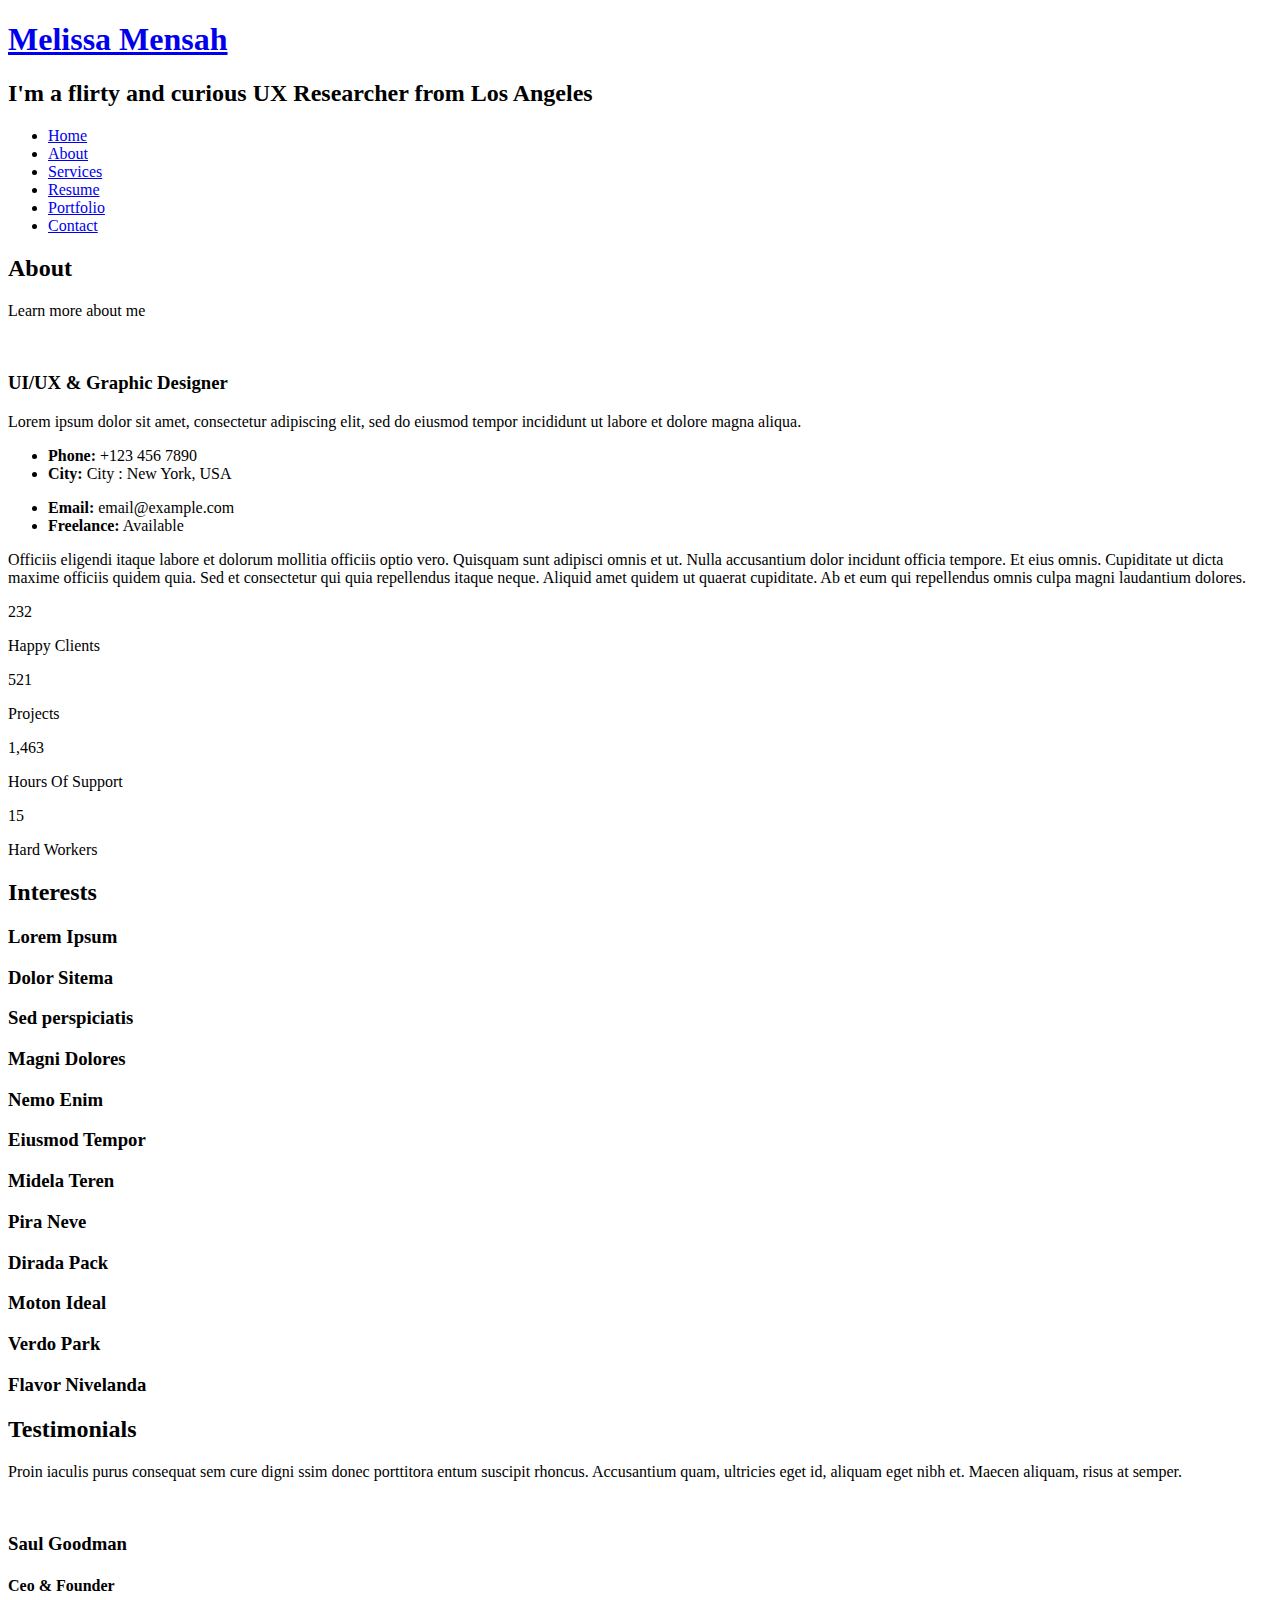
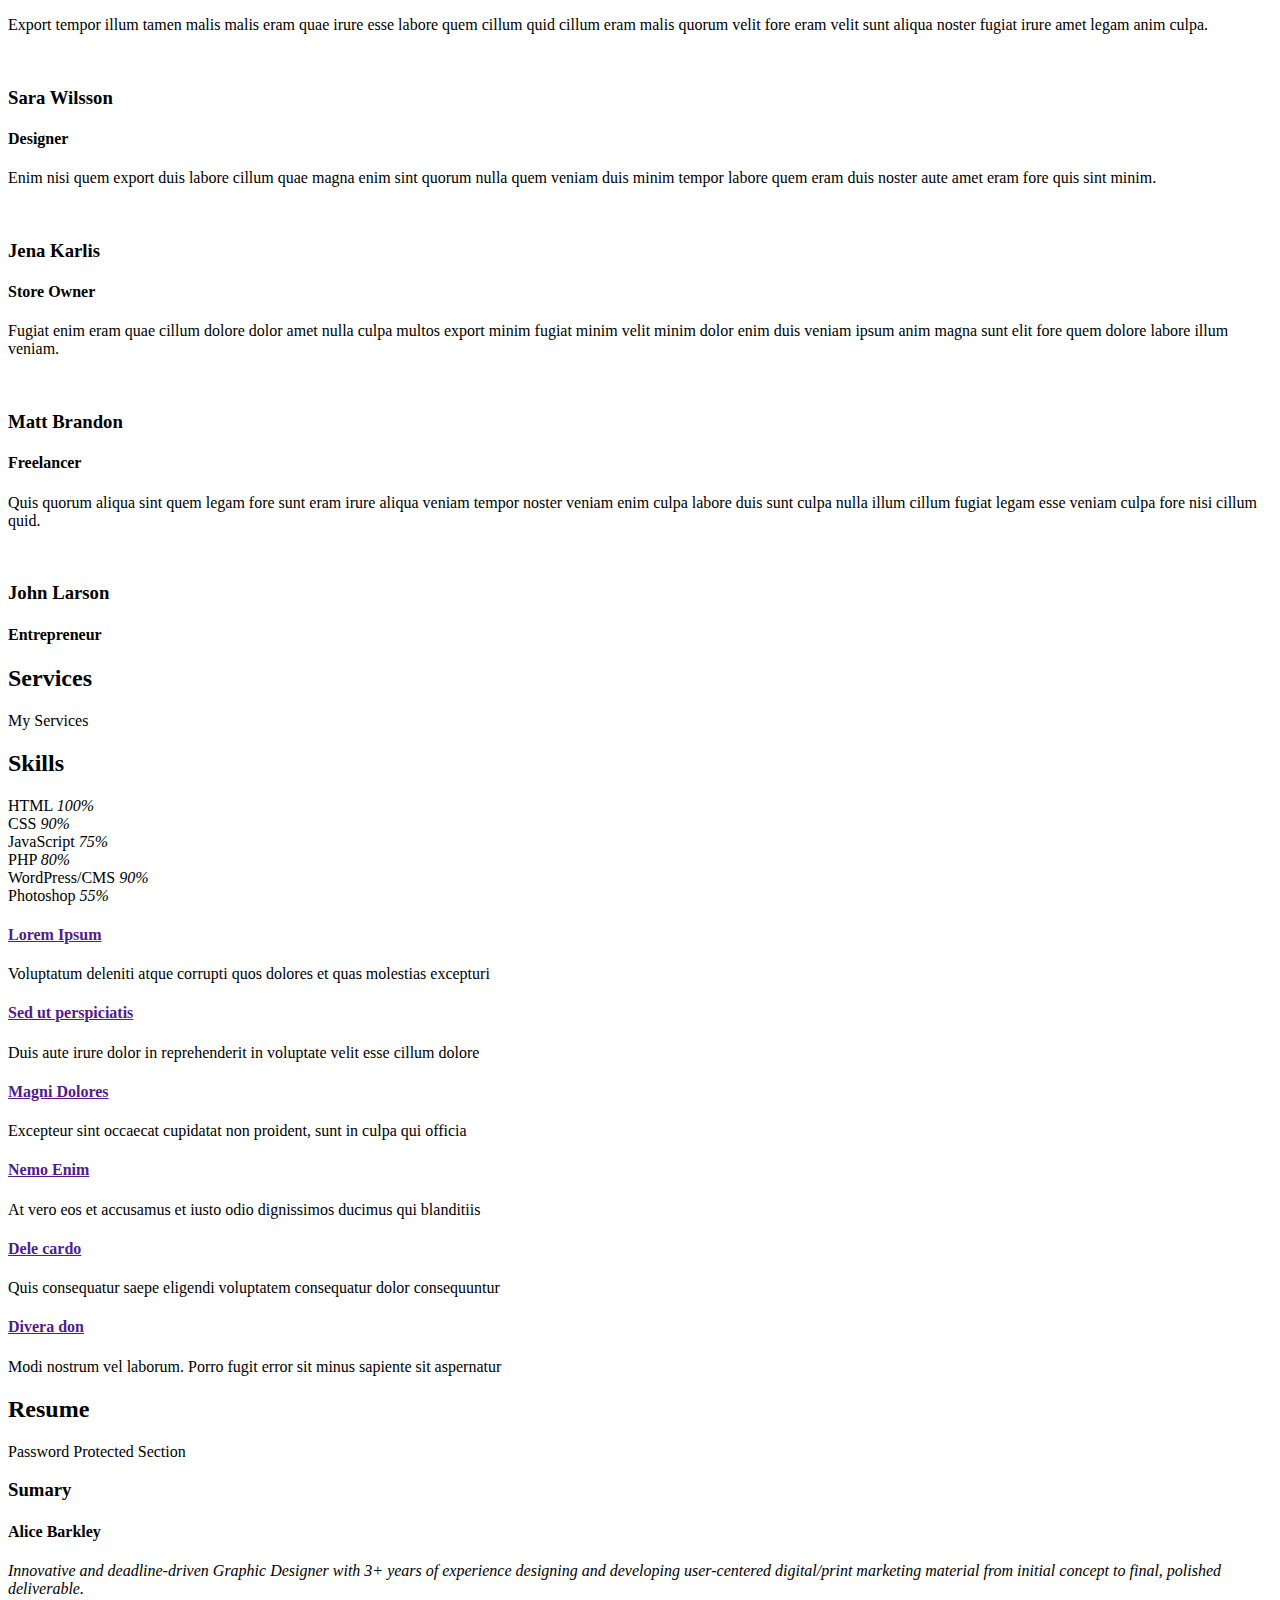
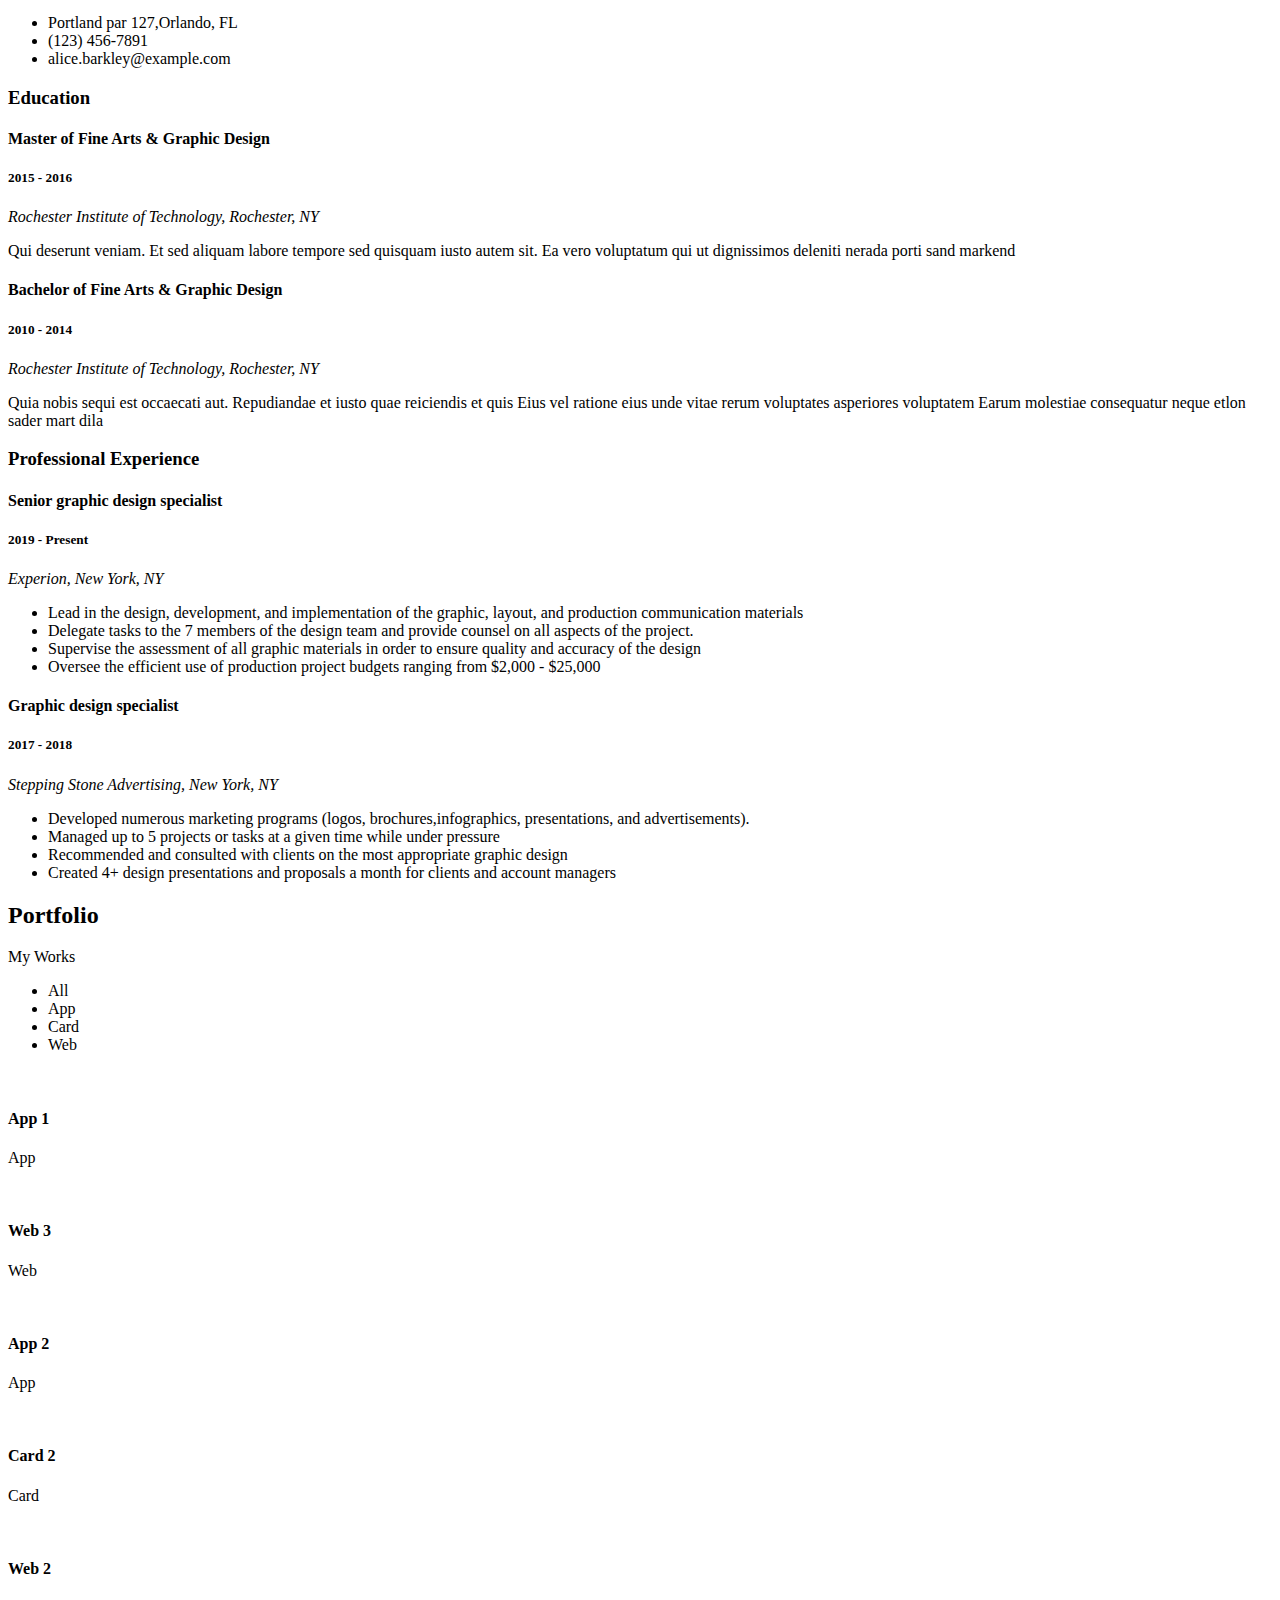
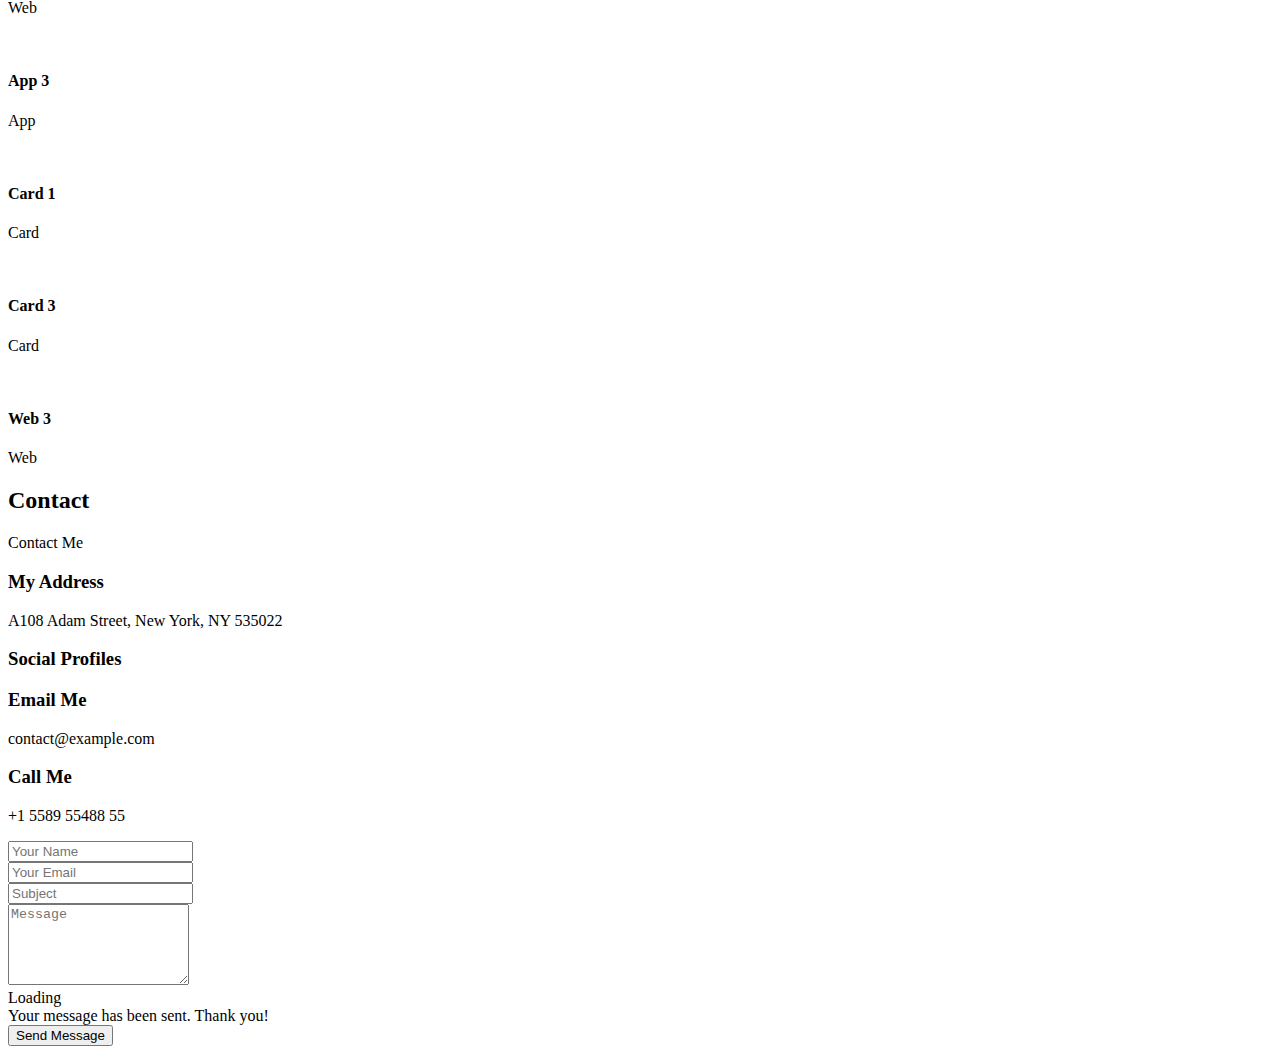
==== index.html @ 81c4bdd5 "reveling my true self" ====
<!DOCTYPE html>
<html lang="en">

<head>
  <meta charset="utf-8">
  <meta content="width=device-width, initial-scale=1.0" name="viewport">

  <title>Melissa</title>
  <meta content="" name="descriptison">
  <meta content="" name="keywords">

  <!-- Favicons -->
  <link href="assets/img/favicon.png" rel="icon">
  <link href="assets/img/apple-touch-icon.png" rel="apple-touch-icon">

  <!-- Google Fonts -->
  <link href="https://fonts.googleapis.com/css?family=Open+Sans:300,300i,400,400i,600,600i,700,700i|Raleway:300,300i,400,400i,500,500i,600,600i,700,700i|Poppins:300,300i,400,400i,500,500i,600,600i,700,700i" rel="stylesheet">

  <!-- Vendor CSS Files -->
  <link href="assets/vendor/bootstrap/css/bootstrap.min.css" rel="stylesheet">
  <link href="assets/vendor/icofont/icofont.min.css" rel="stylesheet">
  <link href="assets/vendor/remixicon/remixicon.css" rel="stylesheet">
  <link href="assets/vendor/owl.carousel/assets/owl.carousel.min.css" rel="stylesheet">
  <link href="assets/vendor/boxicons/css/boxicons.min.css" rel="stylesheet">
  <link href="assets/vendor/venobox/venobox.css" rel="stylesheet">

  <!-- Template Main CSS File -->
  <link href="assets/css/style.css" rel="stylesheet">

</head>

<body>

  <!-- ======= Header ======= -->
  <header id="header" class="header-tops">
    <div class="container">

      <h1><a href="index.html">Melissa Mensah</a></h1>
      <!-- Uncomment below if you prefer to use an image logo -->
      <!-- <a href="index.html" class="mr-auto"><img src="assets/img/logo.png" alt="" class="img-fluid"></a> -->
      <h2>I'm a flirty and curious <span>UX Researcher</span> from Los Angeles</h2>

      <nav class="nav-menu d-none d-lg-block">
        <ul>
          <li class="active"><a href="#header">Home</a></li>
          <li><a href="#about">About</a></li>
          <li><a href="#services">Services</a></li>
          <li><a href="#resume">Resume</a></li>
          <li><a href="#portfolio">Portfolio</a></li>
          <li><a href="#contact">Contact</a></li>
        </ul>
      </nav><!-- .nav-menu -->

      <div class="social-links">
        <a href="#" class="twitter"><i class="icofont-twitter"></i></a>
        <a href="#" class="facebook"><i class="icofont-facebook"></i></a>
        <a href="#" class="instagram"><i class="icofont-instagram"></i></a>
        <a href="#" class="google-plus"><i class="icofont-skype"></i></a>
        <a href="#" class="linkedin"><i class="icofont-linkedin"></i></a>
      </div>

    </div>
  </header><!-- End Header -->

  <!-- ======= About Section ======= -->
  <section id="about" class="about">

    <!-- ======= About Me ======= -->
    <div class="about-me container">

      <div class="section-title">
        <h2>About</h2>
        <p>Learn more about me</p>
      </div>

      <div class="row">
        <div class="col-lg-4" data-aos="fade-right">
          <img src="assets/img/me.jpg" class="img-fluid" alt="">
        </div>
        <div class="col-lg-8 pt-4 pt-lg-0 content" data-aos="fade-left">
          <h3>UI/UX &amp; Graphic Designer</h3>
          <p class="font-italic">
            Lorem ipsum dolor sit amet, consectetur adipiscing elit, sed do eiusmod tempor incididunt ut labore et dolore
            magna aliqua.
          </p>
          <div class="row">
            <div class="col-lg-6">
              <ul>
                <li><i class="icofont-rounded-right"></i> <strong>Phone:</strong> +123 456 7890</li>
                <li><i class="icofont-rounded-right"></i> <strong>City:</strong> City : New York, USA</li>
              </ul>
            </div>
            <div class="col-lg-6">
              <ul>
                <li><i class="icofont-rounded-right"></i> <strong>Email:</strong> email@example.com</li>
                <li><i class="icofont-rounded-right"></i> <strong>Freelance:</strong> Available</li>
              </ul>
            </div>
          </div>
          <p>
            Officiis eligendi itaque labore et dolorum mollitia officiis optio vero. Quisquam sunt adipisci omnis et ut. Nulla accusantium dolor incidunt officia tempore. Et eius omnis.
            Cupiditate ut dicta maxime officiis quidem quia. Sed et consectetur qui quia repellendus itaque neque. Aliquid amet quidem ut quaerat cupiditate. Ab et eum qui repellendus omnis culpa magni laudantium dolores.
          </p>
        </div>
      </div>

    </div><!-- End About Me -->

    <!-- ======= Counts ======= -->
    <div class="counts container">

      <div class="row">

        <div class="col-lg-3 col-md-6">
          <div class="count-box">
            <i class="icofont-simple-smile"></i>
            <span data-toggle="counter-up">232</span>
            <p>Happy Clients</p>
          </div>
        </div>

        <div class="col-lg-3 col-md-6 mt-5 mt-md-0">
          <div class="count-box">
            <i class="icofont-document-folder"></i>
            <span data-toggle="counter-up">521</span>
            <p>Projects</p>
          </div>
        </div>

        <div class="col-lg-3 col-md-6 mt-5 mt-lg-0">
          <div class="count-box">
            <i class="icofont-live-support"></i>
            <span data-toggle="counter-up">1,463</span>
            <p>Hours Of Support</p>
          </div>
        </div>

        <div class="col-lg-3 col-md-6 mt-5 mt-lg-0">
          <div class="count-box">
            <i class="icofont-users-alt-5"></i>
            <span data-toggle="counter-up">15</span>
            <p>Hard Workers</p>
          </div>
        </div>

      </div>

    </div><!-- End Counts -->

    <!-- ======= Interests ======= -->
    <div class="interests container">

      <div class="section-title">
        <h2>Interests</h2>
      </div>

      <div class="row">
        <div class="col-lg-3 col-md-4">
          <div class="icon-box">
            <i class="ri-store-line" style="color: #ffbb2c;"></i>
            <h3>Lorem Ipsum</h3>
          </div>
        </div>
        <div class="col-lg-3 col-md-4 mt-4 mt-md-0">
          <div class="icon-box">
            <i class="ri-bar-chart-box-line" style="color: #5578ff;"></i>
            <h3>Dolor Sitema</h3>
          </div>
        </div>
        <div class="col-lg-3 col-md-4 mt-4 mt-md-0">
          <div class="icon-box">
            <i class="ri-calendar-todo-line" style="color: #e80368;"></i>
            <h3>Sed perspiciatis</h3>
          </div>
        </div>
        <div class="col-lg-3 col-md-4 mt-4 mt-lg-0">
          <div class="icon-box">
            <i class="ri-paint-brush-line" style="color: #e361ff;"></i>
            <h3>Magni Dolores</h3>
          </div>
        </div>
        <div class="col-lg-3 col-md-4 mt-4">
          <div class="icon-box">
            <i class="ri-database-2-line" style="color: #47aeff;"></i>
            <h3>Nemo Enim</h3>
          </div>
        </div>
        <div class="col-lg-3 col-md-4 mt-4">
          <div class="icon-box">
            <i class="ri-gradienter-line" style="color: #ffa76e;"></i>
            <h3>Eiusmod Tempor</h3>
          </div>
        </div>
        <div class="col-lg-3 col-md-4 mt-4">
          <div class="icon-box">
            <i class="ri-file-list-3-line" style="color: #11dbcf;"></i>
            <h3>Midela Teren</h3>
          </div>
        </div>
        <div class="col-lg-3 col-md-4 mt-4">
          <div class="icon-box">
            <i class="ri-price-tag-2-line" style="color: #4233ff;"></i>
            <h3>Pira Neve</h3>
          </div>
        </div>
        <div class="col-lg-3 col-md-4 mt-4">
          <div class="icon-box">
            <i class="ri-anchor-line" style="color: #b2904f;"></i>
            <h3>Dirada Pack</h3>
          </div>
        </div>
        <div class="col-lg-3 col-md-4 mt-4">
          <div class="icon-box">
            <i class="ri-disc-line" style="color: #b20969;"></i>
            <h3>Moton Ideal</h3>
          </div>
        </div>
        <div class="col-lg-3 col-md-4 mt-4">
          <div class="icon-box">
            <i class="ri-base-station-line" style="color: #ff5828;"></i>
            <h3>Verdo Park</h3>
          </div>
        </div>
        <div class="col-lg-3 col-md-4 mt-4">
          <div class="icon-box">
            <i class="ri-fingerprint-line" style="color: #29cc61;"></i>
            <h3>Flavor Nivelanda</h3>
          </div>
        </div>
      </div>

    </div><!-- End Interests -->

    <!-- ======= Testimonials ======= -->
    <div class="testimonials container">

      <div class="section-title">
        <h2>Testimonials</h2>
      </div>

      <div class="owl-carousel testimonials-carousel">

        <div class="testimonial-item">
          <p>
            <i class="bx bxs-quote-alt-left quote-icon-left"></i>
            Proin iaculis purus consequat sem cure digni ssim donec porttitora entum suscipit rhoncus. Accusantium quam, ultricies eget id, aliquam eget nibh et. Maecen aliquam, risus at semper.
            <i class="bx bxs-quote-alt-right quote-icon-right"></i>
          </p>
          <img src="assets/img/testimonials/testimonials-1.jpg" class="testimonial-img" alt="">
          <h3>Saul Goodman</h3>
          <h4>Ceo &amp; Founder</h4>
        </div>

        <div class="testimonial-item">
          <p>
            <i class="bx bxs-quote-alt-left quote-icon-left"></i>
            Export tempor illum tamen malis malis eram quae irure esse labore quem cillum quid cillum eram malis quorum velit fore eram velit sunt aliqua noster fugiat irure amet legam anim culpa.
            <i class="bx bxs-quote-alt-right quote-icon-right"></i>
          </p>
          <img src="assets/img/testimonials/testimonials-2.jpg" class="testimonial-img" alt="">
          <h3>Sara Wilsson</h3>
          <h4>Designer</h4>
        </div>

        <div class="testimonial-item">
          <p>
            <i class="bx bxs-quote-alt-left quote-icon-left"></i>
            Enim nisi quem export duis labore cillum quae magna enim sint quorum nulla quem veniam duis minim tempor labore quem eram duis noster aute amet eram fore quis sint minim.
            <i class="bx bxs-quote-alt-right quote-icon-right"></i>
          </p>
          <img src="assets/img/testimonials/testimonials-3.jpg" class="testimonial-img" alt="">
          <h3>Jena Karlis</h3>
          <h4>Store Owner</h4>
        </div>

        <div class="testimonial-item">
          <p>
            <i class="bx bxs-quote-alt-left quote-icon-left"></i>
            Fugiat enim eram quae cillum dolore dolor amet nulla culpa multos export minim fugiat minim velit minim dolor enim duis veniam ipsum anim magna sunt elit fore quem dolore labore illum veniam.
            <i class="bx bxs-quote-alt-right quote-icon-right"></i>
          </p>
          <img src="assets/img/testimonials/testimonials-4.jpg" class="testimonial-img" alt="">
          <h3>Matt Brandon</h3>
          <h4>Freelancer</h4>
        </div>

        <div class="testimonial-item">
          <p>
            <i class="bx bxs-quote-alt-left quote-icon-left"></i>
            Quis quorum aliqua sint quem legam fore sunt eram irure aliqua veniam tempor noster veniam enim culpa labore duis sunt culpa nulla illum cillum fugiat legam esse veniam culpa fore nisi cillum quid.
            <i class="bx bxs-quote-alt-right quote-icon-right"></i>
          </p>
          <img src="assets/img/testimonials/testimonials-5.jpg" class="testimonial-img" alt="">
          <h3>John Larson</h3>
          <h4>Entrepreneur</h4>
        </div>

      </div>

    </div><!-- End Testimonials  -->

  </section><!-- End About Section -->
  
  <!-- ======= Services Section ======= -->
  <section id="services" class="services">
    <div class="container">

      <div class="section-title">
        <h2>Services</h2>
        <p>My Services</p>
      </div>

      <!-- ======= Skills  ======= -->
    <div class="skills container">

      <div class="section-title">
        <h2>Skills</h2>
      </div>

      <div class="row skills-content">

        <div class="col-lg-6">

          <div class="progress">
            <span class="skill">HTML <i class="val">100%</i></span>
            <div class="progress-bar-wrap">
              <div class="progress-bar" role="progressbar" aria-valuenow="100" aria-valuemin="0" aria-valuemax="100"></div>
            </div>
          </div>

          <div class="progress">
            <span class="skill">CSS <i class="val">90%</i></span>
            <div class="progress-bar-wrap">
              <div class="progress-bar" role="progressbar" aria-valuenow="90" aria-valuemin="0" aria-valuemax="100"></div>
            </div>
          </div>

          <div class="progress">
            <span class="skill">JavaScript <i class="val">75%</i></span>
            <div class="progress-bar-wrap">
              <div class="progress-bar" role="progressbar" aria-valuenow="75" aria-valuemin="0" aria-valuemax="100"></div>
            </div>
          </div>

        </div>

        <div class="col-lg-6">

          <div class="progress">
            <span class="skill">PHP <i class="val">80%</i></span>
            <div class="progress-bar-wrap">
              <div class="progress-bar" role="progressbar" aria-valuenow="80" aria-valuemin="0" aria-valuemax="100"></div>
            </div>
          </div>

          <div class="progress">
            <span class="skill">WordPress/CMS <i class="val">90%</i></span>
            <div class="progress-bar-wrap">
              <div class="progress-bar" role="progressbar" aria-valuenow="90" aria-valuemin="0" aria-valuemax="100"></div>
            </div>
          </div>

          <div class="progress">
            <span class="skill">Photoshop <i class="val">55%</i></span>
            <div class="progress-bar-wrap">
              <div class="progress-bar" role="progressbar" aria-valuenow="55" aria-valuemin="0" aria-valuemax="100"></div>
            </div>
          </div>

        </div>

      </div>

    </div><!-- End Skills -->

      <div class="row">
        <div class="col-lg-4 col-md-6 d-flex align-items-stretch">
          <div class="icon-box">
            <div class="icon"><i class="bx bxl-dribbble"></i></div>
            <h4><a href="">Lorem Ipsum</a></h4>
            <p>Voluptatum deleniti atque corrupti quos dolores et quas molestias excepturi</p>
          </div>
        </div>

        <div class="col-lg-4 col-md-6 d-flex align-items-stretch mt-4 mt-md-0">
          <div class="icon-box">
            <div class="icon"><i class="bx bx-file"></i></div>
            <h4><a href="">Sed ut perspiciatis</a></h4>
            <p>Duis aute irure dolor in reprehenderit in voluptate velit esse cillum dolore</p>
          </div>
        </div>

        <div class="col-lg-4 col-md-6 d-flex align-items-stretch mt-4 mt-lg-0">
          <div class="icon-box">
            <div class="icon"><i class="bx bx-tachometer"></i></div>
            <h4><a href="">Magni Dolores</a></h4>
            <p>Excepteur sint occaecat cupidatat non proident, sunt in culpa qui officia</p>
          </div>
        </div>

        <div class="col-lg-4 col-md-6 d-flex align-items-stretch mt-4">
          <div class="icon-box">
            <div class="icon"><i class="bx bx-world"></i></div>
            <h4><a href="">Nemo Enim</a></h4>
            <p>At vero eos et accusamus et iusto odio dignissimos ducimus qui blanditiis</p>
          </div>
        </div>

        <div class="col-lg-4 col-md-6 d-flex align-items-stretch mt-4">
          <div class="icon-box">
            <div class="icon"><i class="bx bx-slideshow"></i></div>
            <h4><a href="">Dele cardo</a></h4>
            <p>Quis consequatur saepe eligendi voluptatem consequatur dolor consequuntur</p>
          </div>
        </div>

        <div class="col-lg-4 col-md-6 d-flex align-items-stretch mt-4">
          <div class="icon-box">
            <div class="icon"><i class="bx bx-arch"></i></div>
            <h4><a href="">Divera don</a></h4>
            <p>Modi nostrum vel laborum. Porro fugit error sit minus sapiente sit aspernatur</p>
          </div>
        </div>

      </div>

    </div>
  </section><!-- End Services Section -->

  <!-- ======= Resume Section ======= -->
  <section id="resume" class="resume">
    <div class="container">

      <div class="section-title">
        <h2>Resume</h2>
        <p>Password Protected Section</p>
      </div>

      <div class="row">
        <div class="col-lg-6">
          <h3 class="resume-title">Sumary</h3>
          <div class="resume-item pb-0">
            <h4>Alice Barkley</h4>
            <p><em>Innovative and deadline-driven Graphic Designer with 3+ years of experience designing and developing user-centered digital/print marketing material from initial concept to final, polished deliverable.</em></p>
            <p>
            <ul>
              <li>Portland par 127,Orlando, FL</li>
              <li>(123) 456-7891</li>
              <li>alice.barkley@example.com</li>
            </ul>
            </p>
          </div>

          <h3 class="resume-title">Education</h3>
          <div class="resume-item">
            <h4>Master of Fine Arts &amp; Graphic Design</h4>
            <h5>2015 - 2016</h5>
            <p><em>Rochester Institute of Technology, Rochester, NY</em></p>
            <p>Qui deserunt veniam. Et sed aliquam labore tempore sed quisquam iusto autem sit. Ea vero voluptatum qui ut dignissimos deleniti nerada porti sand markend</p>
          </div>
          <div class="resume-item">
            <h4>Bachelor of Fine Arts &amp; Graphic Design</h4>
            <h5>2010 - 2014</h5>
            <p><em>Rochester Institute of Technology, Rochester, NY</em></p>
            <p>Quia nobis sequi est occaecati aut. Repudiandae et iusto quae reiciendis et quis Eius vel ratione eius unde vitae rerum voluptates asperiores voluptatem Earum molestiae consequatur neque etlon sader mart dila</p>
          </div>
        </div>
        <div class="col-lg-6">
          <h3 class="resume-title">Professional Experience</h3>
          <div class="resume-item">
            <h4>Senior graphic design specialist</h4>
            <h5>2019 - Present</h5>
            <p><em>Experion, New York, NY </em></p>
            <p>
            <ul>
              <li>Lead in the design, development, and implementation of the graphic, layout, and production communication materials</li>
              <li>Delegate tasks to the 7 members of the design team and provide counsel on all aspects of the project. </li>
              <li>Supervise the assessment of all graphic materials in order to ensure quality and accuracy of the design</li>
              <li>Oversee the efficient use of production project budgets ranging from $2,000 - $25,000</li>
            </ul>
            </p>
          </div>
          <div class="resume-item">
            <h4>Graphic design specialist</h4>
            <h5>2017 - 2018</h5>
            <p><em>Stepping Stone Advertising, New York, NY</em></p>
            <p>
            <ul>
              <li>Developed numerous marketing programs (logos, brochures,infographics, presentations, and advertisements).</li>
              <li>Managed up to 5 projects or tasks at a given time while under pressure</li>
              <li>Recommended and consulted with clients on the most appropriate graphic design</li>
              <li>Created 4+ design presentations and proposals a month for clients and account managers</li>
            </ul>
            </p>
          </div>
        </div>
      </div>

    </div>
  </section><!-- End Resume Section -->

  <!-- ======= Portfolio Section ======= -->
  <section id="portfolio" class="portfolio">
    <div class="container">

      <div class="section-title">
        <h2>Portfolio</h2>
        <p>My Works</p>
      </div>

      <div class="row">
        <div class="col-lg-12 d-flex justify-content-center">
          <ul id="portfolio-flters">
            <li data-filter="*" class="filter-active">All</li>
            <li data-filter=".filter-app">App</li>
            <li data-filter=".filter-card">Card</li>
            <li data-filter=".filter-web">Web</li>
          </ul>
        </div>
      </div>

      <div class="row portfolio-container">

        <div class="col-lg-4 col-md-6 portfolio-item filter-app">
          <div class="portfolio-wrap">
            <img src="assets/img/portfolio/portfolio-1.jpg" class="img-fluid" alt="">
            <div class="portfolio-info">
              <h4>App 1</h4>
              <p>App</p>
              <div class="portfolio-links">
                <a href="assets/img/portfolio/portfolio-1.jpg" data-gall="portfolioGallery" class="venobox" title="App 1"><i class="bx bx-plus"></i></a>
                <a href="portfolio-details.html" data-gall="portfolioDetailsGallery" data-vbtype="iframe" class="venobox" title="Portfolio Details"><i class="bx bx-link"></i></a>
              </div>
            </div>
          </div>
        </div>

        <div class="col-lg-4 col-md-6 portfolio-item filter-web">
          <div class="portfolio-wrap">
            <img src="assets/img/portfolio/portfolio-2.jpg" class="img-fluid" alt="">
            <div class="portfolio-info">
              <h4>Web 3</h4>
              <p>Web</p>
              <div class="portfolio-links">
                <a href="assets/img/portfolio/portfolio-2.jpg" data-gall="portfolioGallery" class="venobox" title="Web 3"><i class="bx bx-plus"></i></a>
                <a href="portfolio-details.html" data-gall="portfolioDetailsGallery" data-vbtype="iframe" class="venobox" title="Portfolio Details"><i class="bx bx-link"></i></a>
              </div>
            </div>
          </div>
        </div>

        <div class="col-lg-4 col-md-6 portfolio-item filter-app">
          <div class="portfolio-wrap">
            <img src="assets/img/portfolio/portfolio-3.jpg" class="img-fluid" alt="">
            <div class="portfolio-info">
              <h4>App 2</h4>
              <p>App</p>
              <div class="portfolio-links">
                <a href="assets/img/portfolio/portfolio-3.jpg" data-gall="portfolioGallery" class="venobox" title="App 2"><i class="bx bx-plus"></i></a>
                <a href="portfolio-details.html" data-gall="portfolioDetailsGallery" data-vbtype="iframe" class="venobox" title="Portfolio Details"><i class="bx bx-link"></i></a>
              </div>
            </div>
          </div>
        </div>

        <div class="col-lg-4 col-md-6 portfolio-item filter-card">
          <div class="portfolio-wrap">
            <img src="assets/img/portfolio/portfolio-4.jpg" class="img-fluid" alt="">
            <div class="portfolio-info">
              <h4>Card 2</h4>
              <p>Card</p>
              <div class="portfolio-links">
                <a href="assets/img/portfolio/portfolio-4.jpg" data-gall="portfolioGallery" class="venobox" title="Card 2"><i class="bx bx-plus"></i></a>
                <a href="portfolio-details.html" data-gall="portfolioDetailsGallery" data-vbtype="iframe" class="venobox" title="Portfolio Details"><i class="bx bx-link"></i></a>
              </div>
            </div>
          </div>
        </div>

        <div class="col-lg-4 col-md-6 portfolio-item filter-web">
          <div class="portfolio-wrap">
            <img src="assets/img/portfolio/portfolio-5.jpg" class="img-fluid" alt="">
            <div class="portfolio-info">
              <h4>Web 2</h4>
              <p>Web</p>
              <div class="portfolio-links">
                <a href="assets/img/portfolio/portfolio-5.jpg" data-gall="portfolioGallery" class="venobox" title="Web 2"><i class="bx bx-plus"></i></a>
                <a href="portfolio-details.html" data-gall="portfolioDetailsGallery" data-vbtype="iframe" class="venobox" title="Portfolio Details"><i class="bx bx-link"></i></a>
              </div>
            </div>
          </div>
        </div>

        <div class="col-lg-4 col-md-6 portfolio-item filter-app">
          <div class="portfolio-wrap">
            <img src="assets/img/portfolio/portfolio-6.jpg" class="img-fluid" alt="">
            <div class="portfolio-info">
              <h4>App 3</h4>
              <p>App</p>
              <div class="portfolio-links">
                <a href="assets/img/portfolio/portfolio-6.jpg" data-gall="portfolioGallery" class="venobox" title="App 3"><i class="bx bx-plus"></i></a>
                <a href="portfolio-details.html" data-gall="portfolioDetailsGallery" data-vbtype="iframe" class="venobox" title="Portfolio Details"><i class="bx bx-link"></i></a>
              </div>
            </div>
          </div>
        </div>

        <div class="col-lg-4 col-md-6 portfolio-item filter-card">
          <div class="portfolio-wrap">
            <img src="assets/img/portfolio/portfolio-7.jpg" class="img-fluid" alt="">
            <div class="portfolio-info">
              <h4>Card 1</h4>
              <p>Card</p>
              <div class="portfolio-links">
                <a href="assets/img/portfolio/portfolio-7.jpg" data-gall="portfolioGallery" class="venobox" title="Card 1"><i class="bx bx-plus"></i></a>
                <a href="portfolio-details.html" data-gall="portfolioDetailsGallery" data-vbtype="iframe" class="venobox" title="Portfolio Details"><i class="bx bx-link"></i></a>
              </div>
            </div>
          </div>
        </div>

        <div class="col-lg-4 col-md-6 portfolio-item filter-card">
          <div class="portfolio-wrap">
            <img src="assets/img/portfolio/portfolio-8.jpg" class="img-fluid" alt="">
            <div class="portfolio-info">
              <h4>Card 3</h4>
              <p>Card</p>
              <div class="portfolio-links">
                <a href="assets/img/portfolio/portfolio-8.jpg" data-gall="portfolioGallery" class="venobox" title="Card 3"><i class="bx bx-plus"></i></a>
                <a href="portfolio-details.html" data-gall="portfolioDetailsGallery" data-vbtype="iframe" class="venobox" title="Portfolio Details"><i class="bx bx-link"></i></a>
              </div>
            </div>
          </div>
        </div>

        <div class="col-lg-4 col-md-6 portfolio-item filter-web">
          <div class="portfolio-wrap">
            <img src="assets/img/portfolio/portfolio-9.jpg" class="img-fluid" alt="">
            <div class="portfolio-info">
              <h4>Web 3</h4>
              <p>Web</p>
              <div class="portfolio-links">
                <a href="assets/img/portfolio/portfolio-9.jpg" data-gall="portfolioGallery" class="venobox" title="Web 3"><i class="bx bx-plus"></i></a>
                <a href="portfolio-details.html" data-gall="portfolioDetailsGallery" data-vbtype="iframe" class="venobox" title="Portfolio Details"><i class="bx bx-link"></i></a>
              </div>
            </div>
          </div>
        </div>

      </div>

    </div>
  </section><!-- End Portfolio Section -->

  <!-- ======= Contact Section ======= -->
  <section id="contact" class="contact">
    <div class="container">

      <div class="section-title">
        <h2>Contact</h2>
        <p>Contact Me</p>
      </div>

      <div class="row mt-2">

        <div class="col-md-6 d-flex align-items-stretch">
          <div class="info-box">
            <i class="bx bx-map"></i>
            <h3>My Address</h3>
            <p>A108 Adam Street, New York, NY 535022</p>
          </div>
        </div>

        <div class="col-md-6 mt-4 mt-md-0 d-flex align-items-stretch">
          <div class="info-box">
            <i class="bx bx-share-alt"></i>
            <h3>Social Profiles</h3>
            <div class="social-links">
              <a href="#" class="twitter"><i class="icofont-twitter"></i></a>
              <a href="#" class="facebook"><i class="icofont-facebook"></i></a>
              <a href="#" class="instagram"><i class="icofont-instagram"></i></a>
              <a href="#" class="google-plus"><i class="icofont-skype"></i></a>
              <a href="#" class="linkedin"><i class="icofont-linkedin"></i></a>
            </div>
          </div>
        </div>

        <div class="col-md-6 mt-4 d-flex align-items-stretch">
          <div class="info-box">
            <i class="bx bx-envelope"></i>
            <h3>Email Me</h3>
            <p>contact@example.com</p>
          </div>
        </div>
        <div class="col-md-6 mt-4 d-flex align-items-stretch">
          <div class="info-box">
            <i class="bx bx-phone-call"></i>
            <h3>Call Me</h3>
            <p>+1 5589 55488 55</p>
          </div>
        </div>
      </div>

      <form action="forms/contact.php" method="post" role="form" class="php-email-form mt-4">
        <div class="form-row">
          <div class="col-md-6 form-group">
            <input type="text" name="name" class="form-control" id="name" placeholder="Your Name" data-rule="minlen:4" data-msg="Please enter at least 4 chars" />
            <div class="validate"></div>
          </div>
          <div class="col-md-6 form-group">
            <input type="email" class="form-control" name="email" id="email" placeholder="Your Email" data-rule="email" data-msg="Please enter a valid email" />
            <div class="validate"></div>
          </div>
        </div>
        <div class="form-group">
          <input type="text" class="form-control" name="subject" id="subject" placeholder="Subject" data-rule="minlen:4" data-msg="Please enter at least 8 chars of subject" />
          <div class="validate"></div>
        </div>
        <div class="form-group">
          <textarea class="form-control" name="message" rows="5" data-rule="required" data-msg="Please write something for us" placeholder="Message"></textarea>
          <div class="validate"></div>
        </div>
        <div class="mb-3">
          <div class="loading">Loading</div>
          <div class="error-message"></div>
          <div class="sent-message">Your message has been sent. Thank you!</div>
        </div>
        <div class="text-center"><button type="submit">Send Message</button></div>
      </form>

    </div>
  </section><!-- End Contact Section -->

  <!-- Vendor JS Files -->
  <script src="assets/vendor/jquery/jquery.min.js"></script>
  <script src="assets/vendor/bootstrap/js/bootstrap.bundle.min.js"></script>
  <script src="assets/vendor/jquery.easing/jquery.easing.min.js"></script>
  <script src="assets/vendor/php-email-form/validate.js"></script>
  <script src="assets/vendor/waypoints/jquery.waypoints.min.js"></script>
  <script src="assets/vendor/counterup/counterup.min.js"></script>
  <script src="assets/vendor/owl.carousel/owl.carousel.min.js"></script>
  <script src="assets/vendor/isotope-layout/isotope.pkgd.min.js"></script>
  <script src="assets/vendor/venobox/venobox.min.js"></script>

  <!-- Template Main JS File -->
  <script src="assets/js/main.js"></script>

</body>

</html>
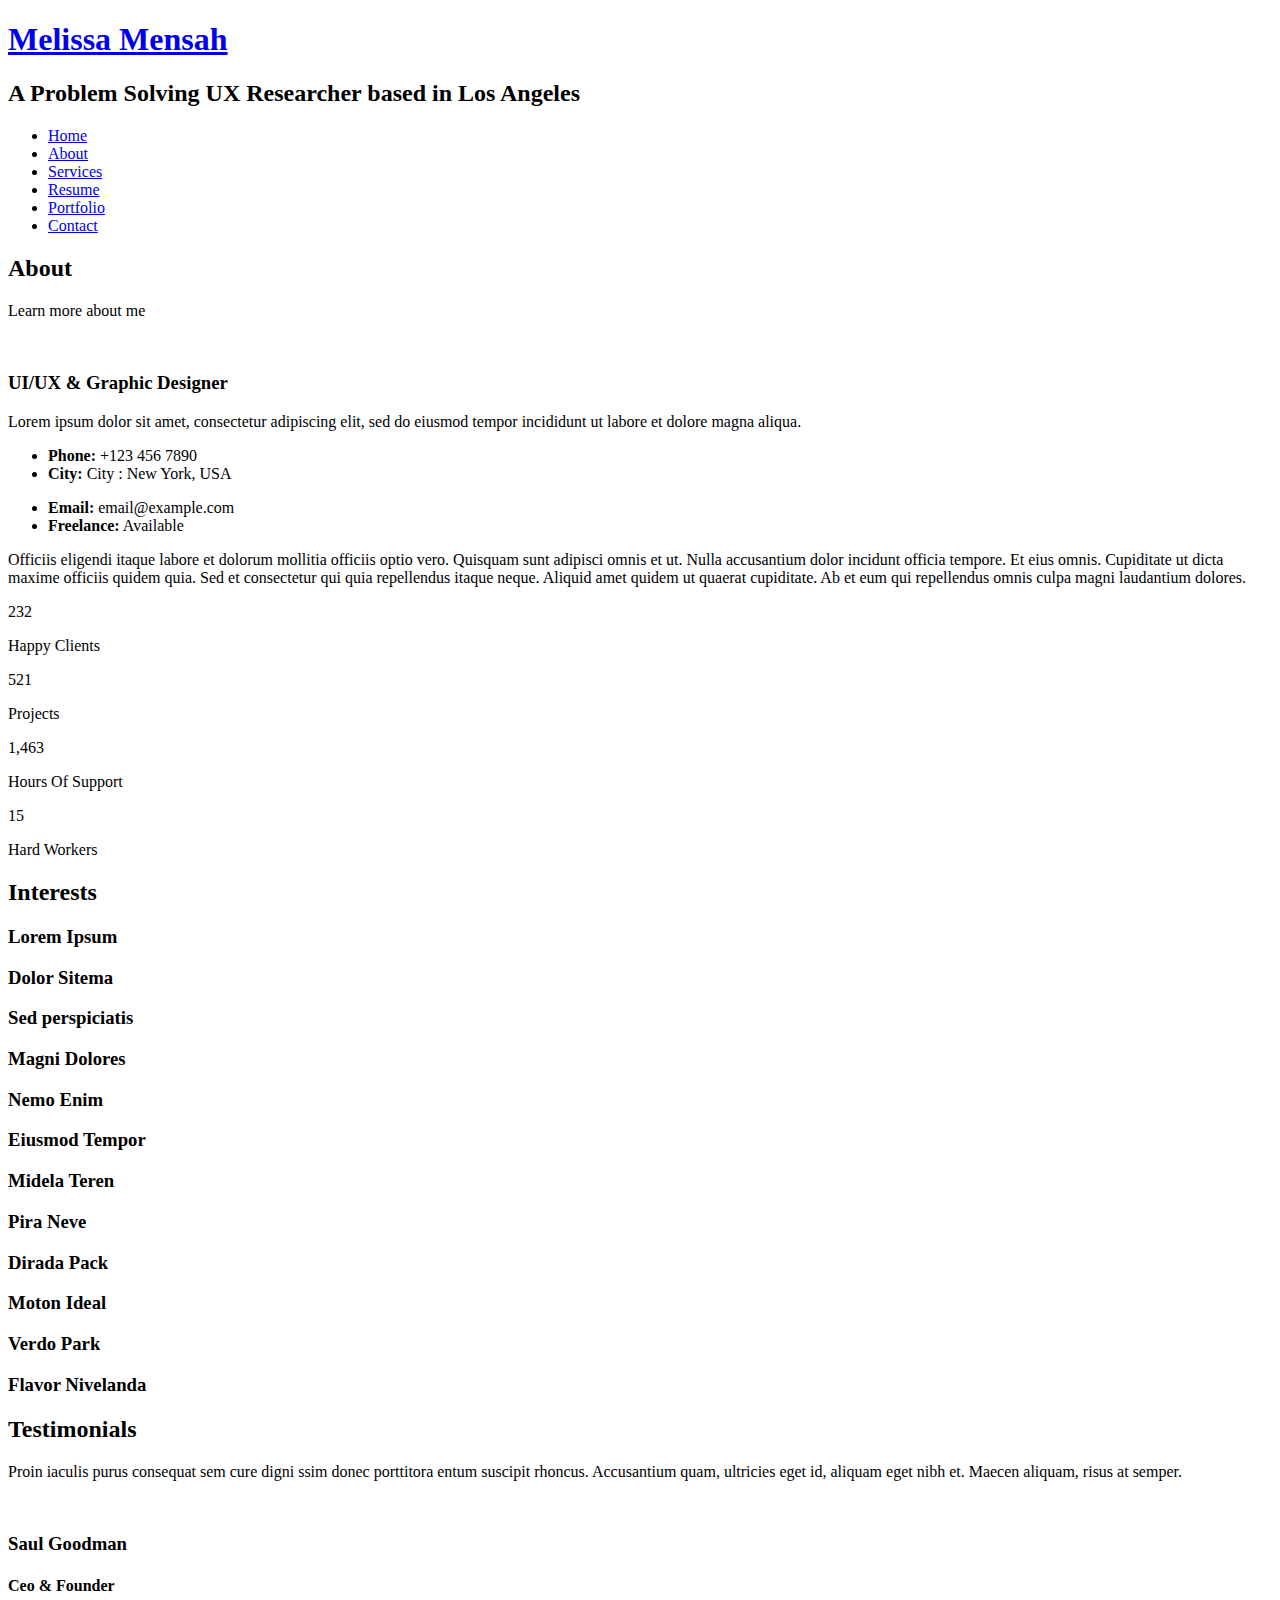
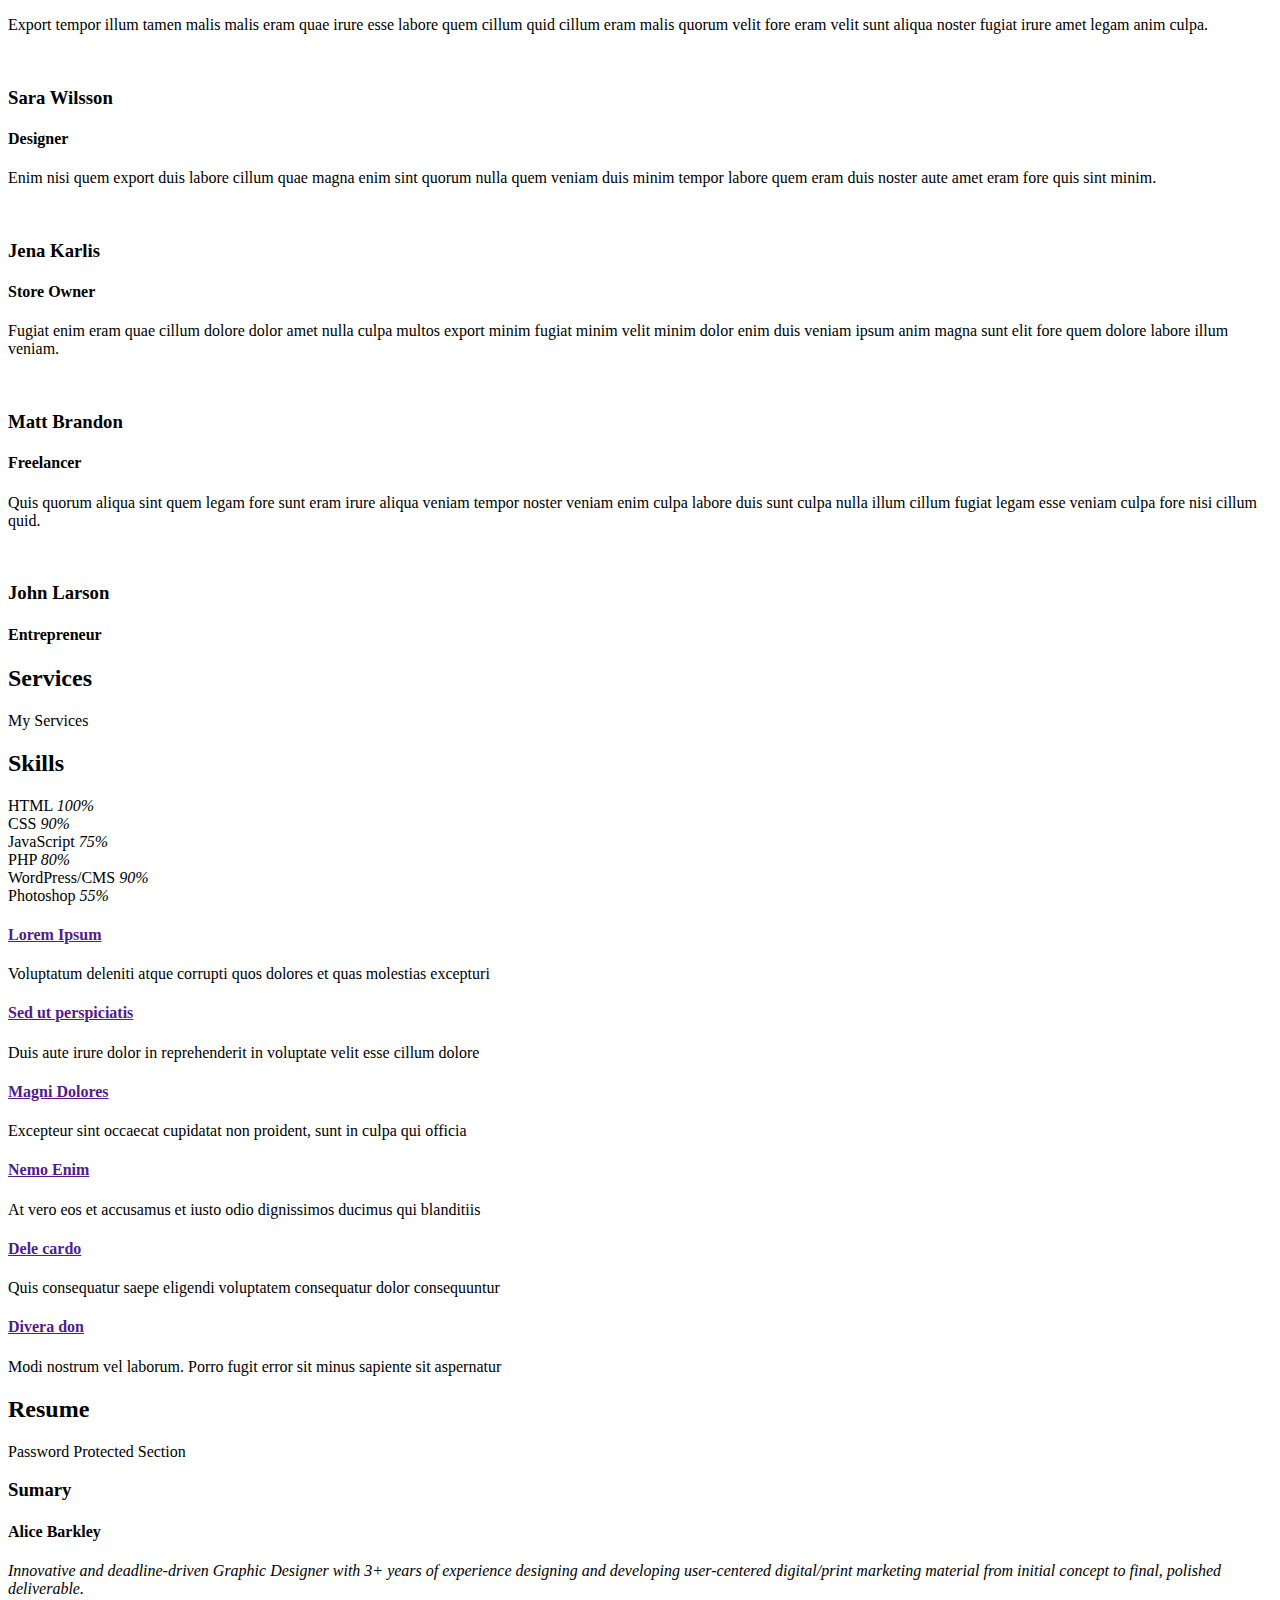
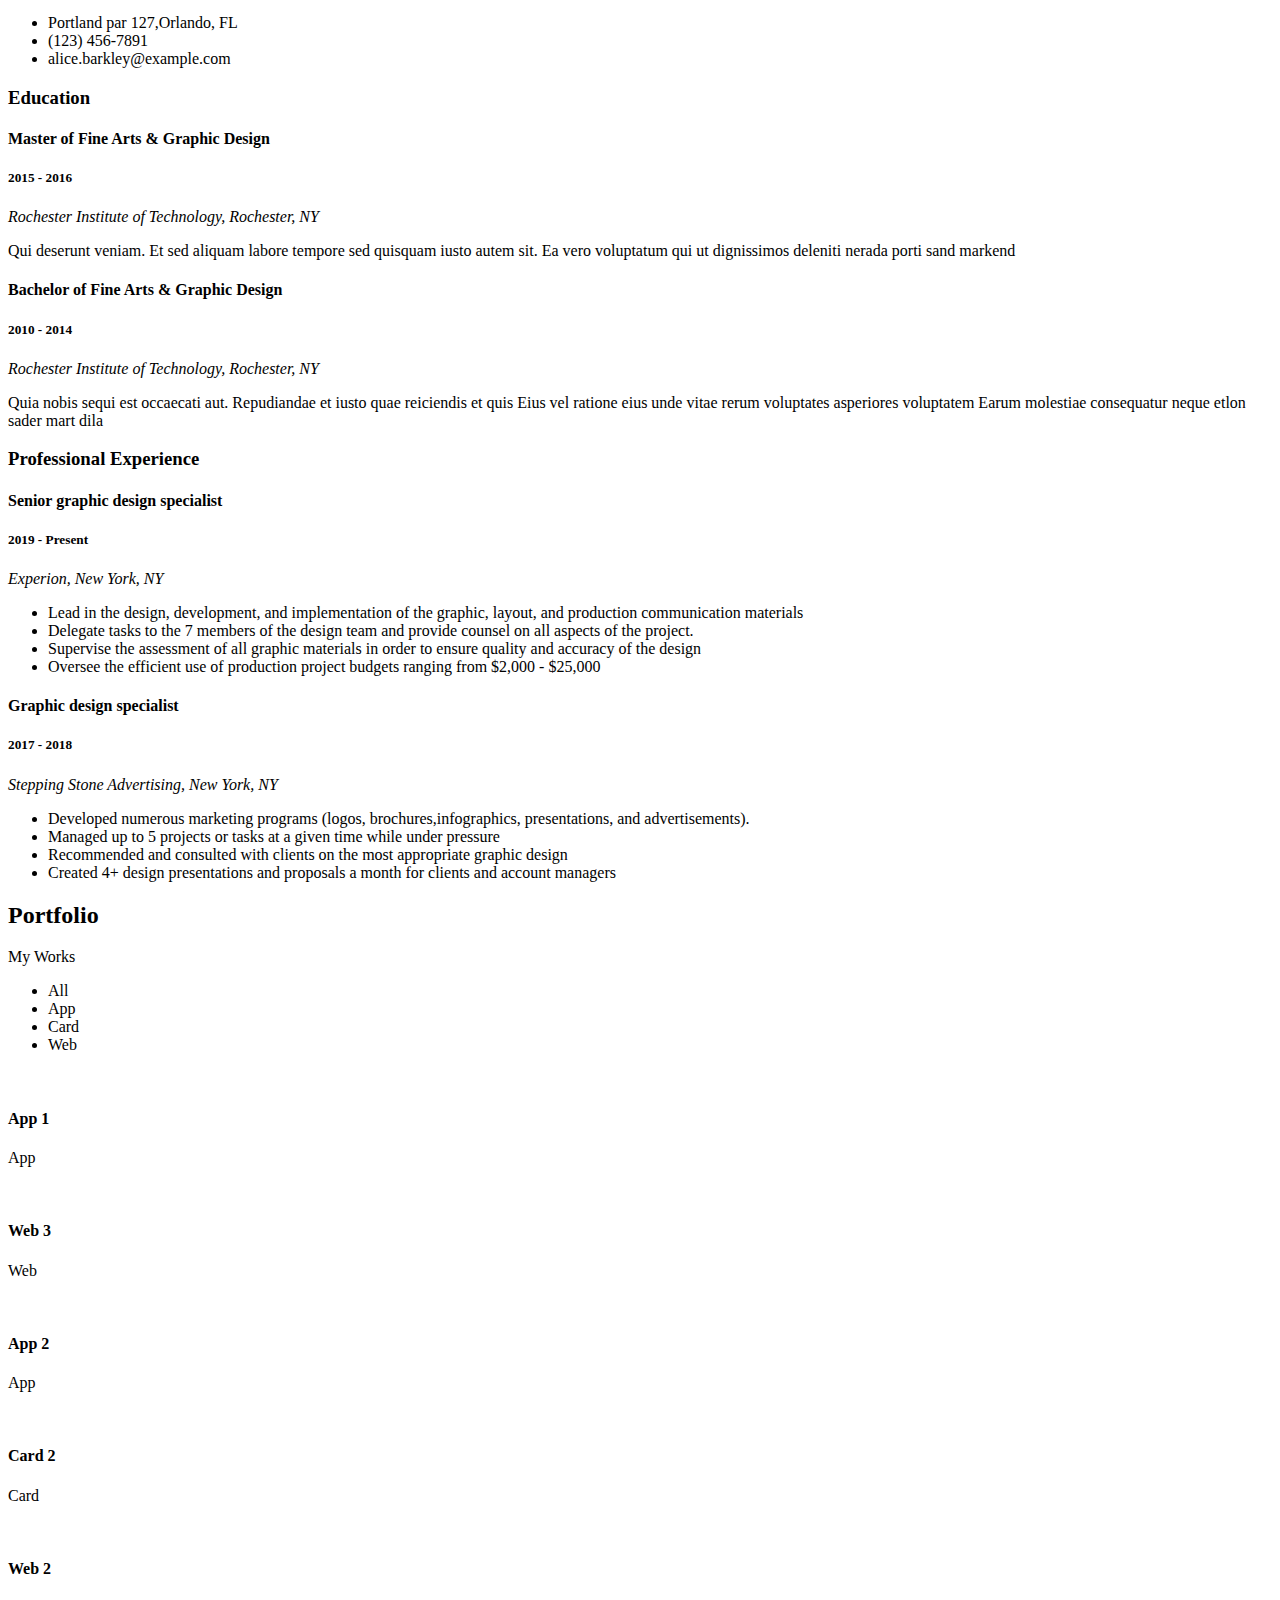
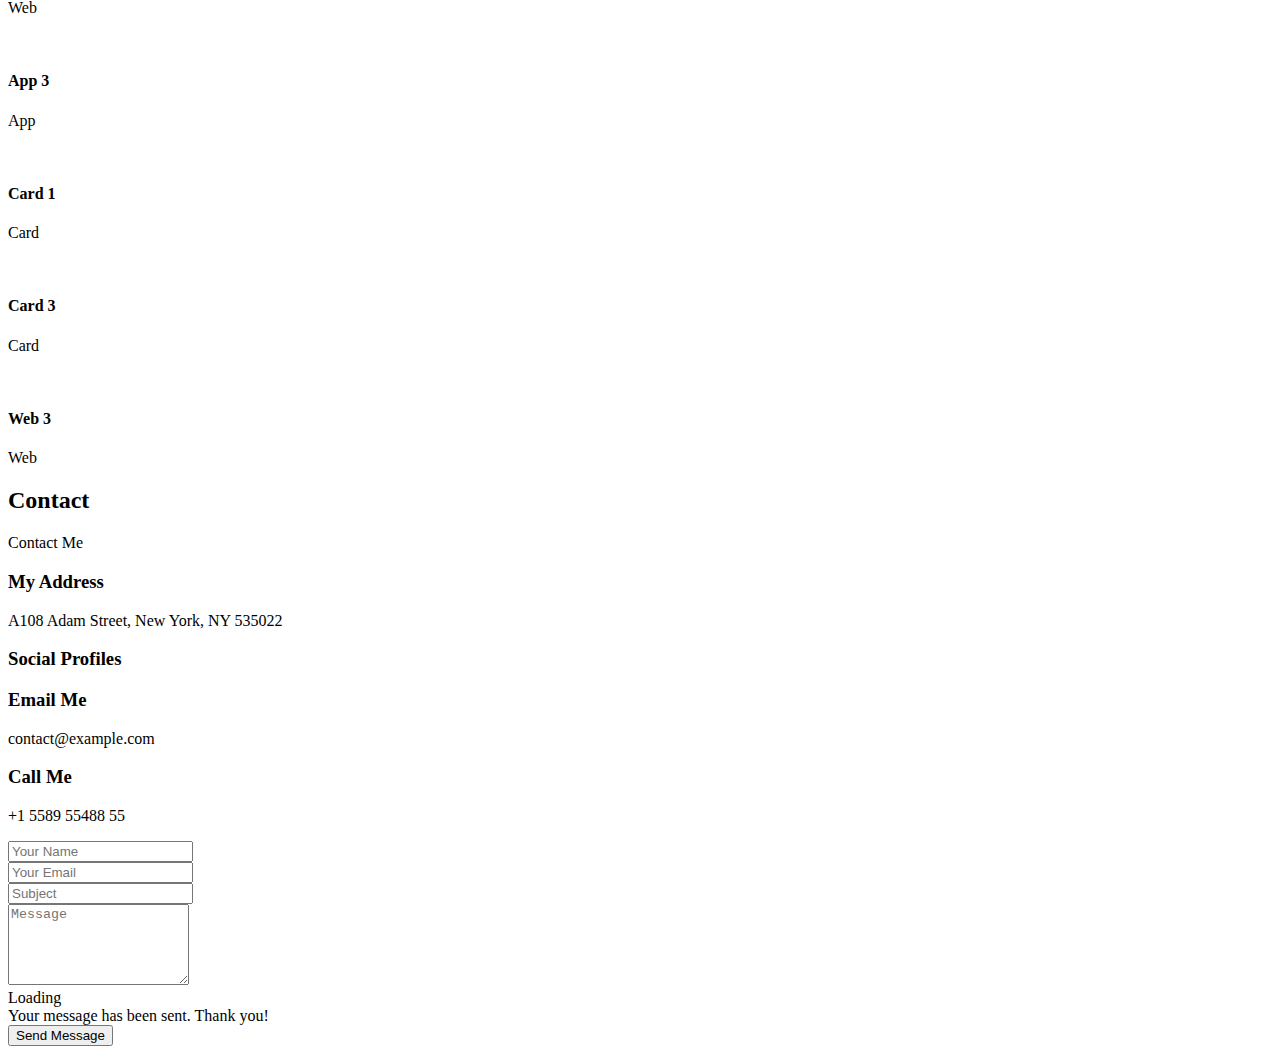
==== commit d59616e1: "carrot dangle" ====
--- a/index.html
+++ b/index.html
@@ -38,7 +38,7 @@
       <h1><a href="index.html">Melissa Mensah</a></h1>
       <!-- Uncomment below if you prefer to use an image logo -->
       <!-- <a href="index.html" class="mr-auto"><img src="assets/img/logo.png" alt="" class="img-fluid"></a> -->
-      <h2>I'm a flirty and curious <span>UX Researcher</span> from Los Angeles</h2>
+      <h2>A Problem Solving <span>UX Researcher </span> based in Los Angeles</h2>
 
       <nav class="nav-menu d-none d-lg-block">
         <ul>
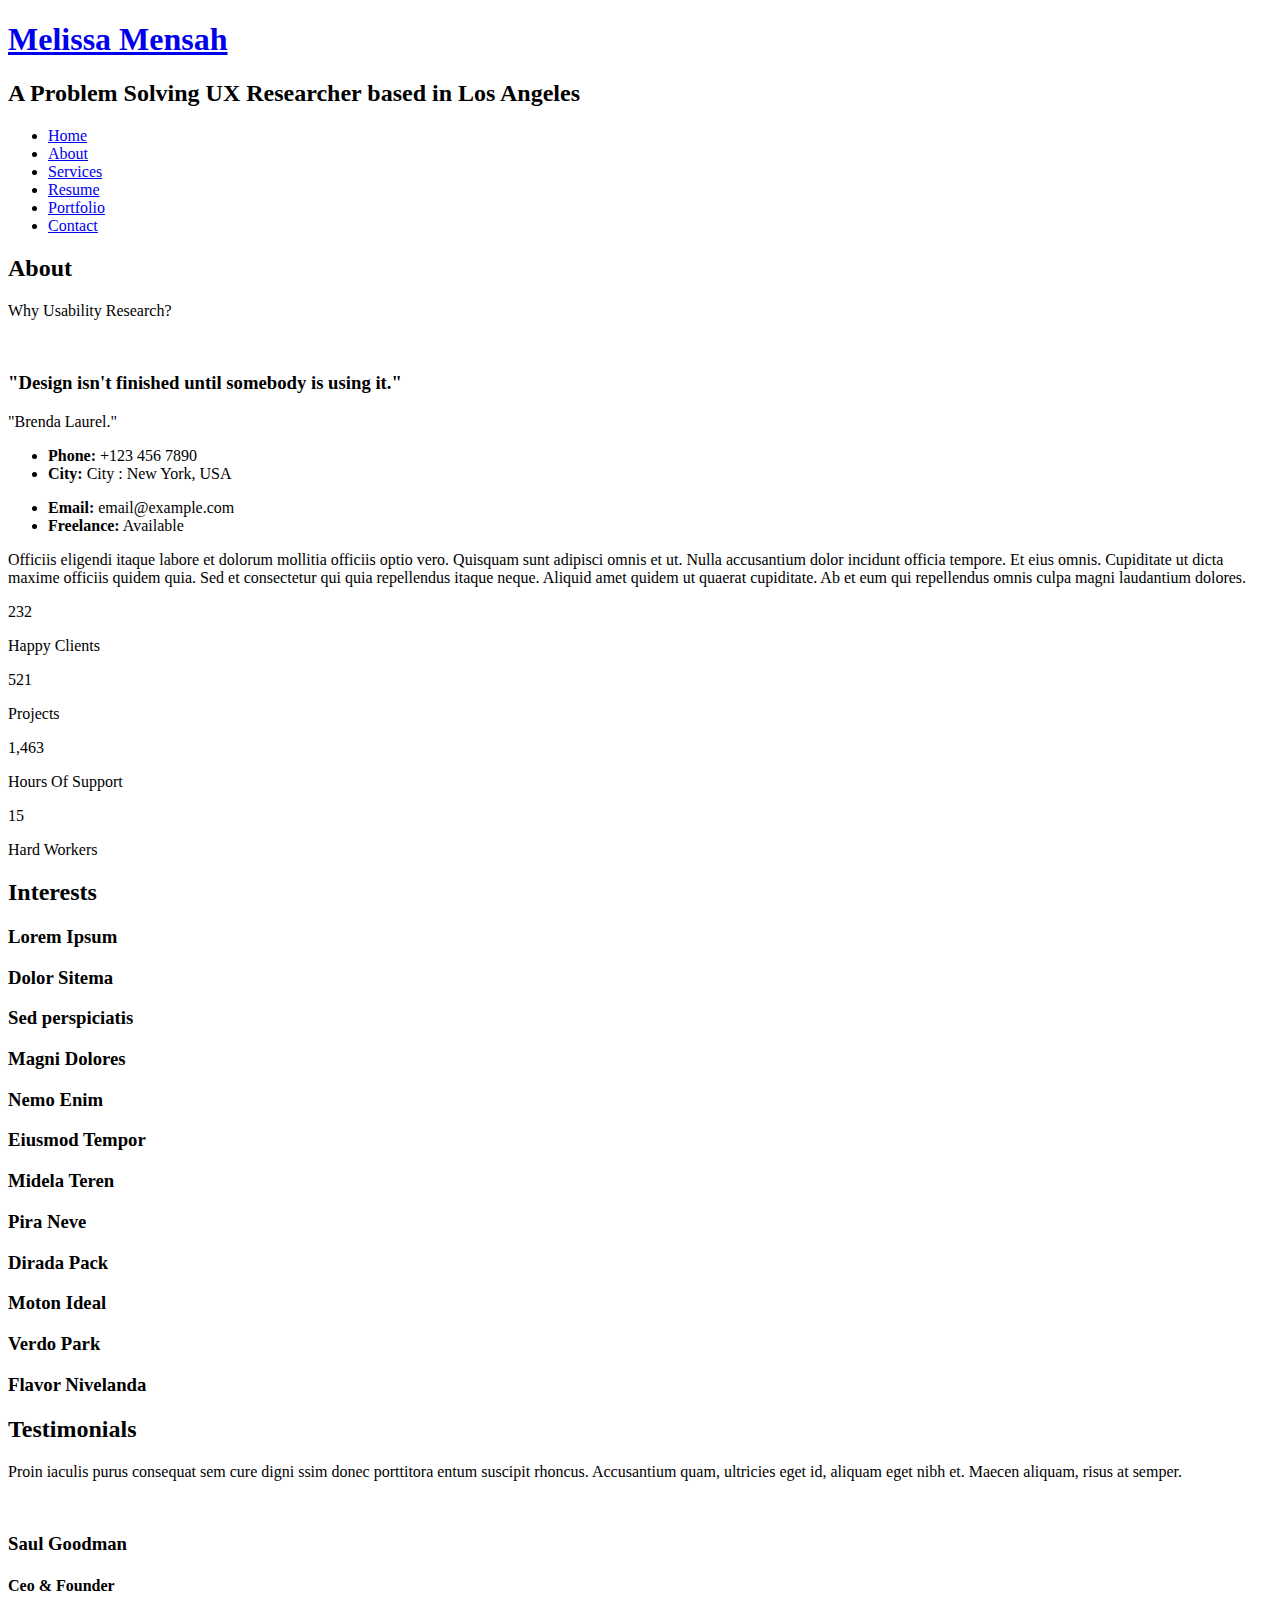
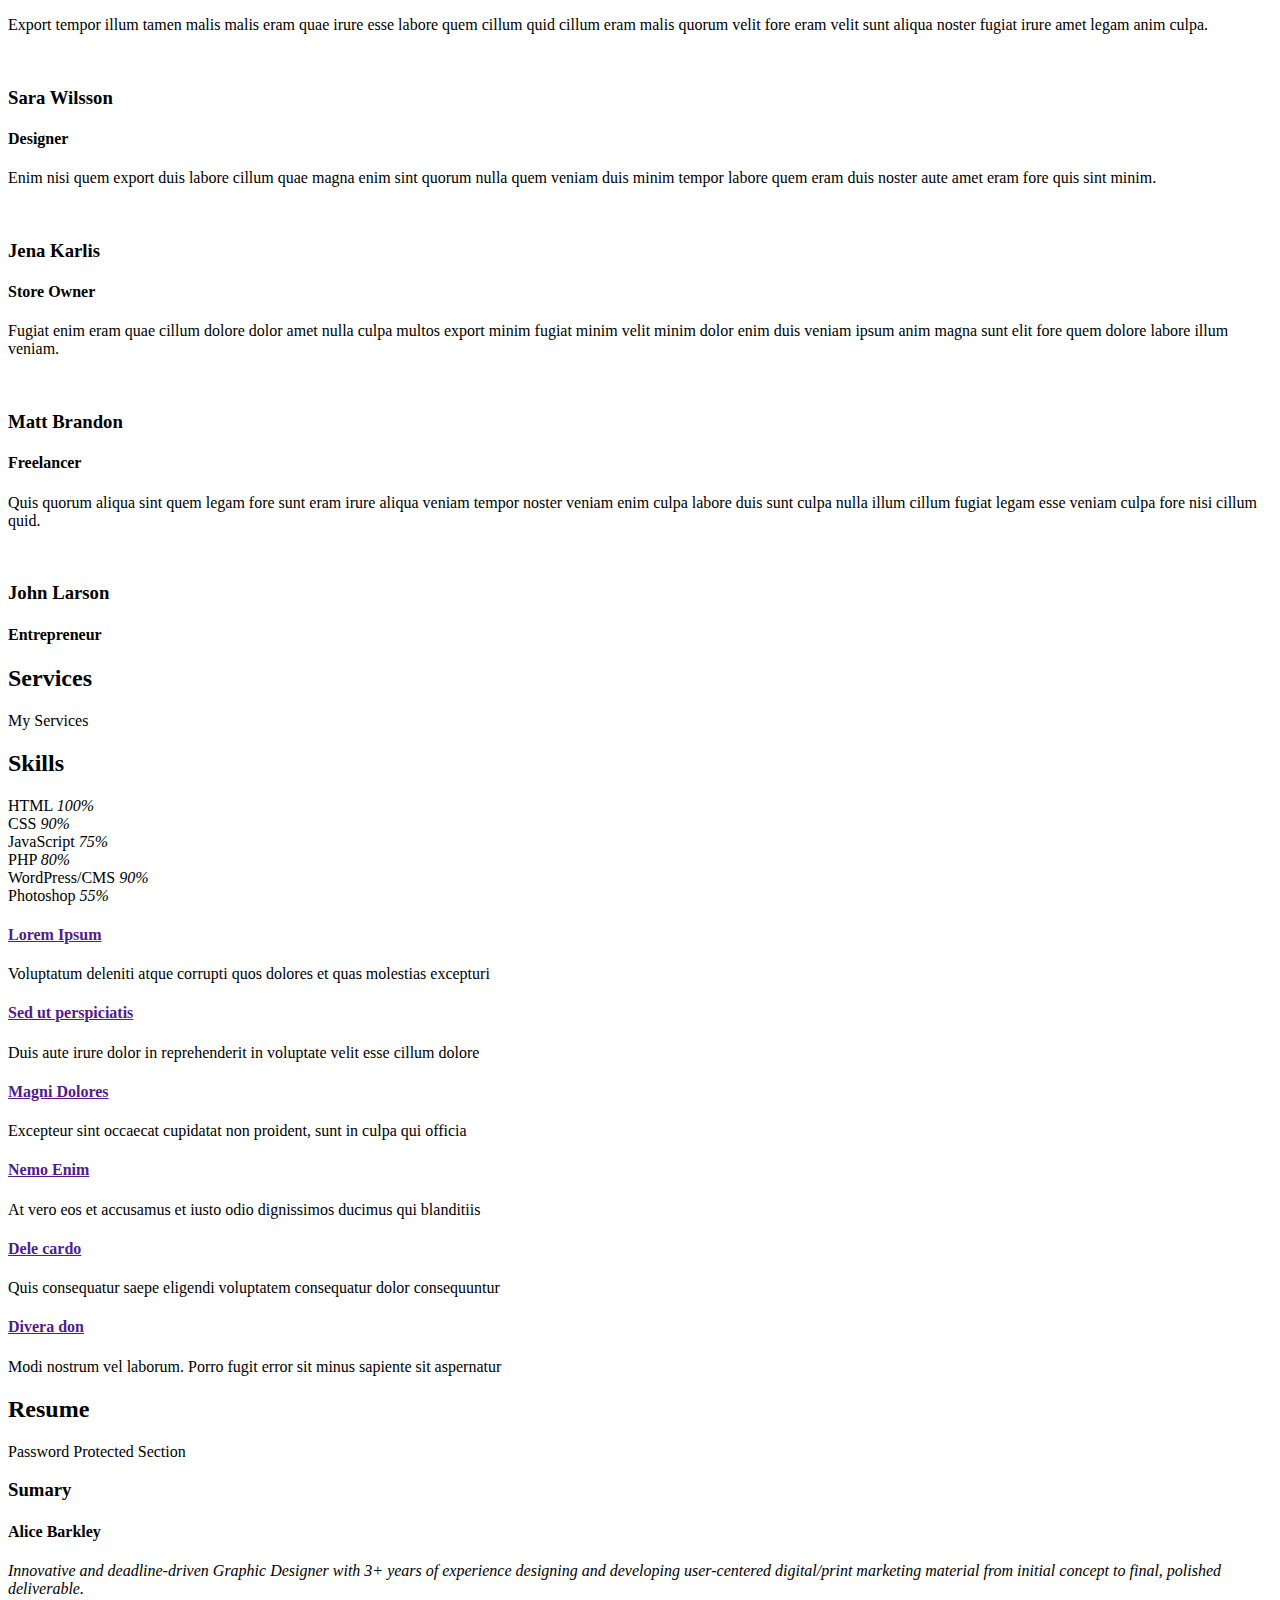
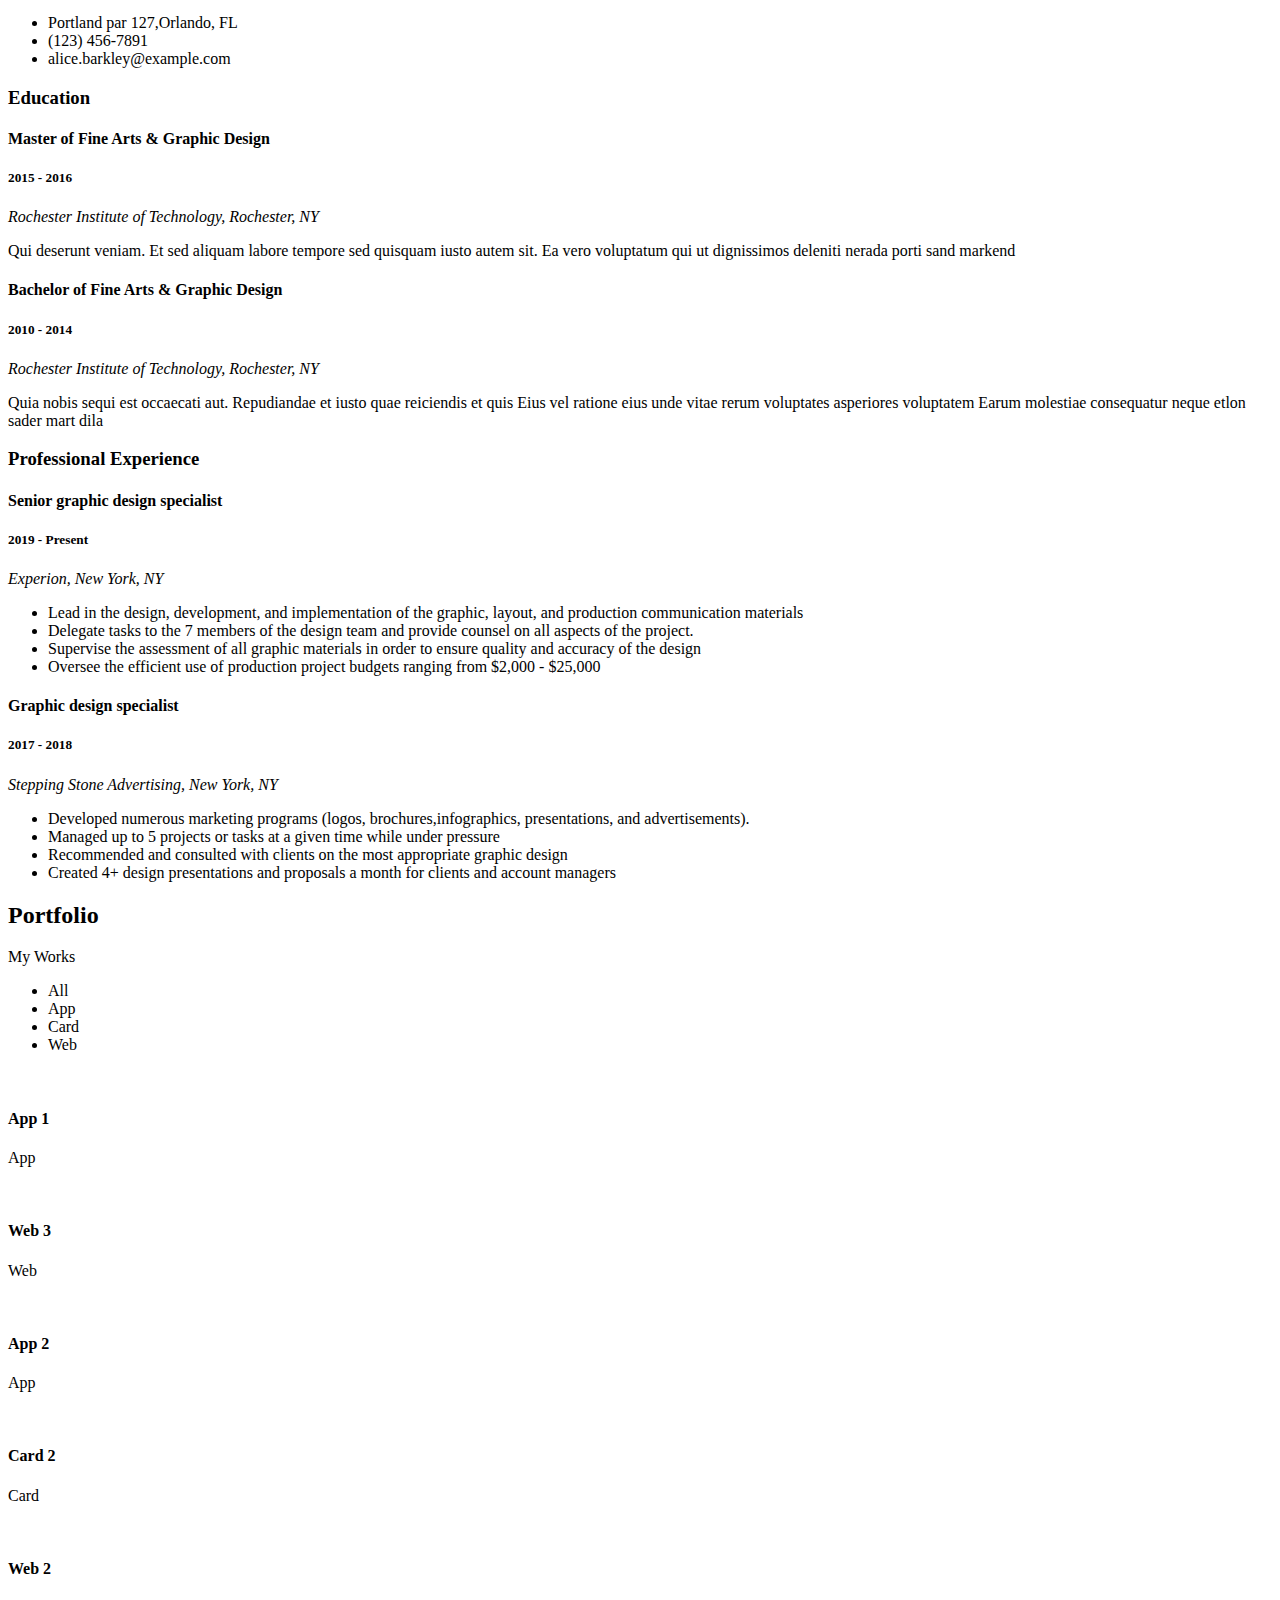
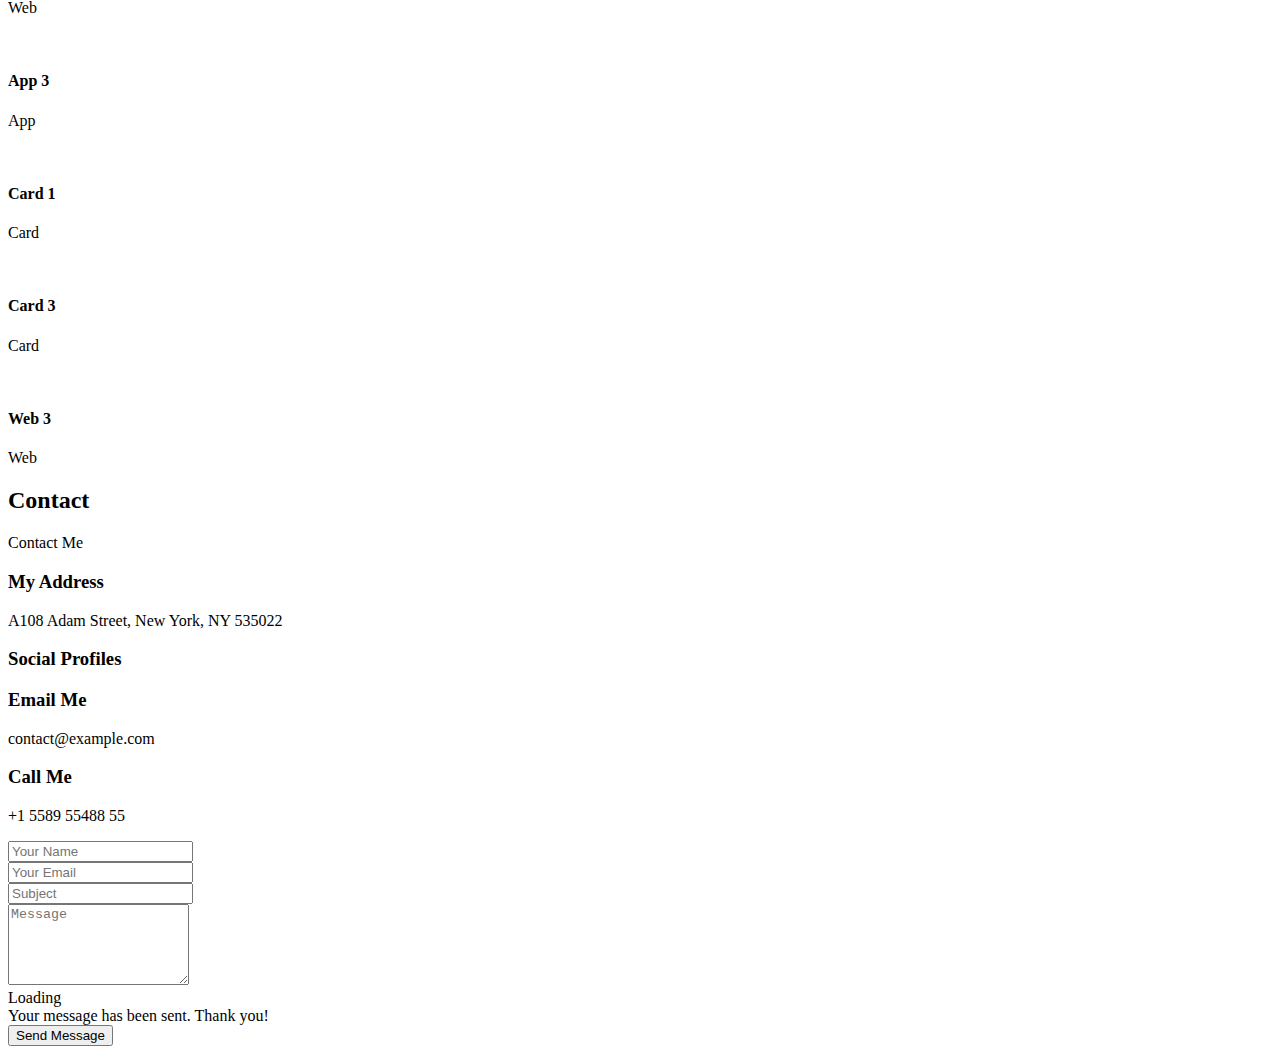
==== commit 334da117: "changed heading and text" ====
--- a/index.html
+++ b/index.html
@@ -65,12 +65,12 @@
   <!-- ======= About Section ======= -->
   <section id="about" class="about">
 
-    <!-- ======= About Me ======= -->
+    <!-- ======= About  ======= -->
     <div class="about-me container">
 
       <div class="section-title">
         <h2>About</h2>
-        <p>Learn more about me</p>
+        <p>Why Usability Research?</p>
       </div>
 
       <div class="row">
@@ -78,10 +78,9 @@
           <img src="assets/img/me.jpg" class="img-fluid" alt="">
         </div>
         <div class="col-lg-8 pt-4 pt-lg-0 content" data-aos="fade-left">
-          <h3>UI/UX &amp; Graphic Designer</h3>
+          <h3> "Design isn't finished until somebody is using it."</h3>
           <p class="font-italic">
-            Lorem ipsum dolor sit amet, consectetur adipiscing elit, sed do eiusmod tempor incididunt ut labore et dolore
-            magna aliqua.
+            "Brenda Laurel." 
           </p>
           <div class="row">
             <div class="col-lg-6">
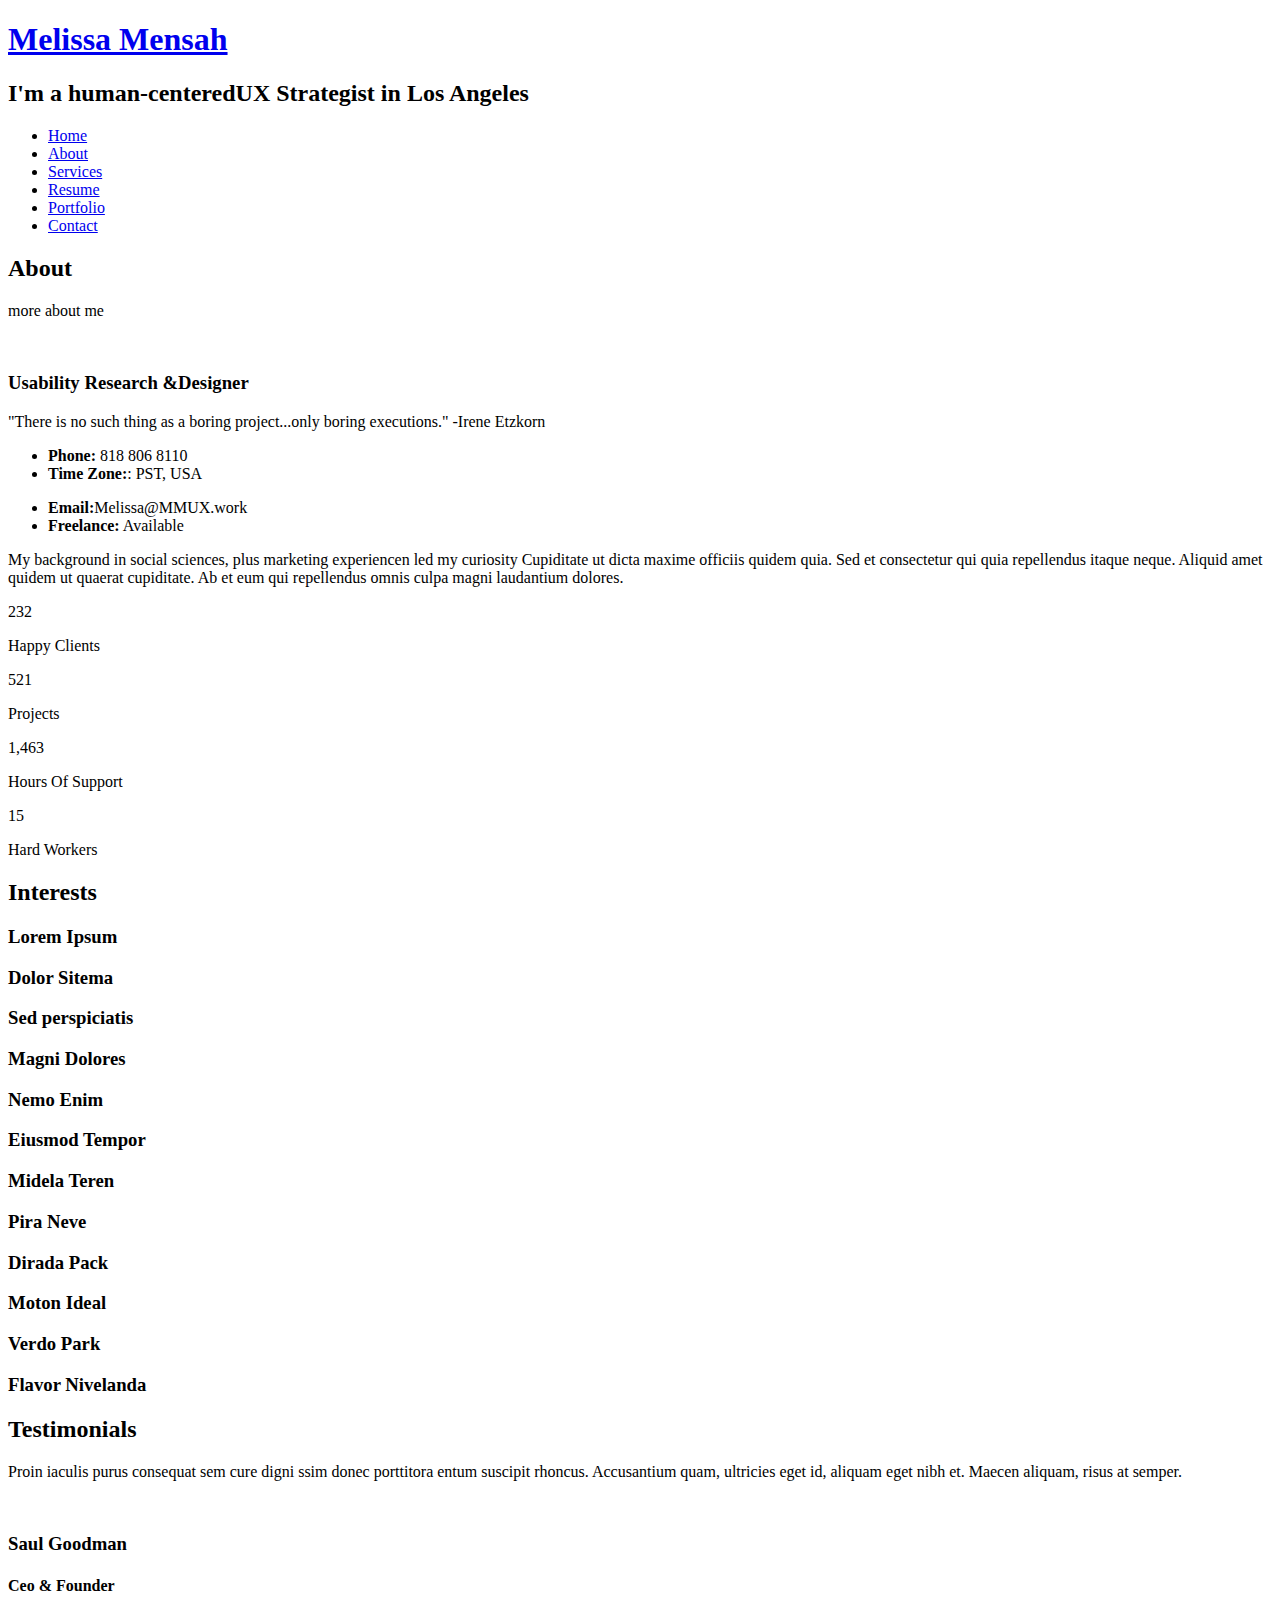
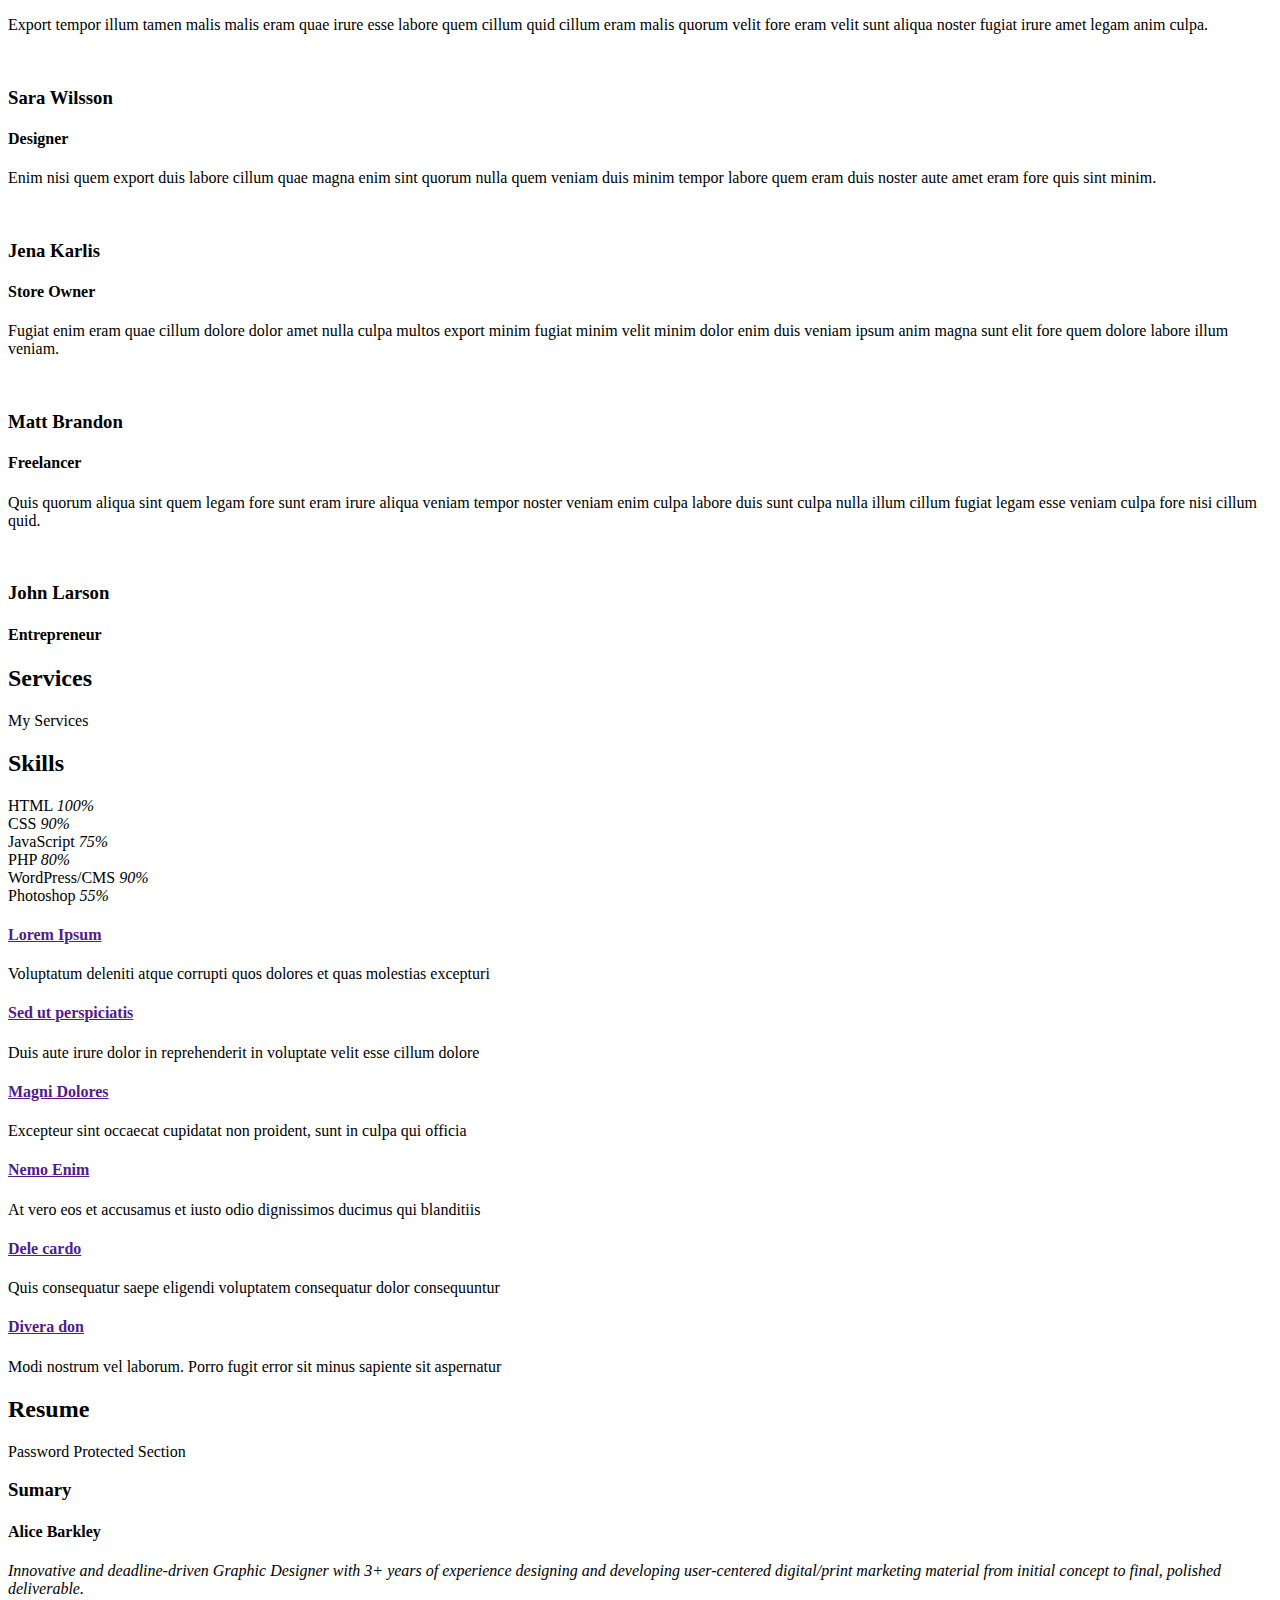
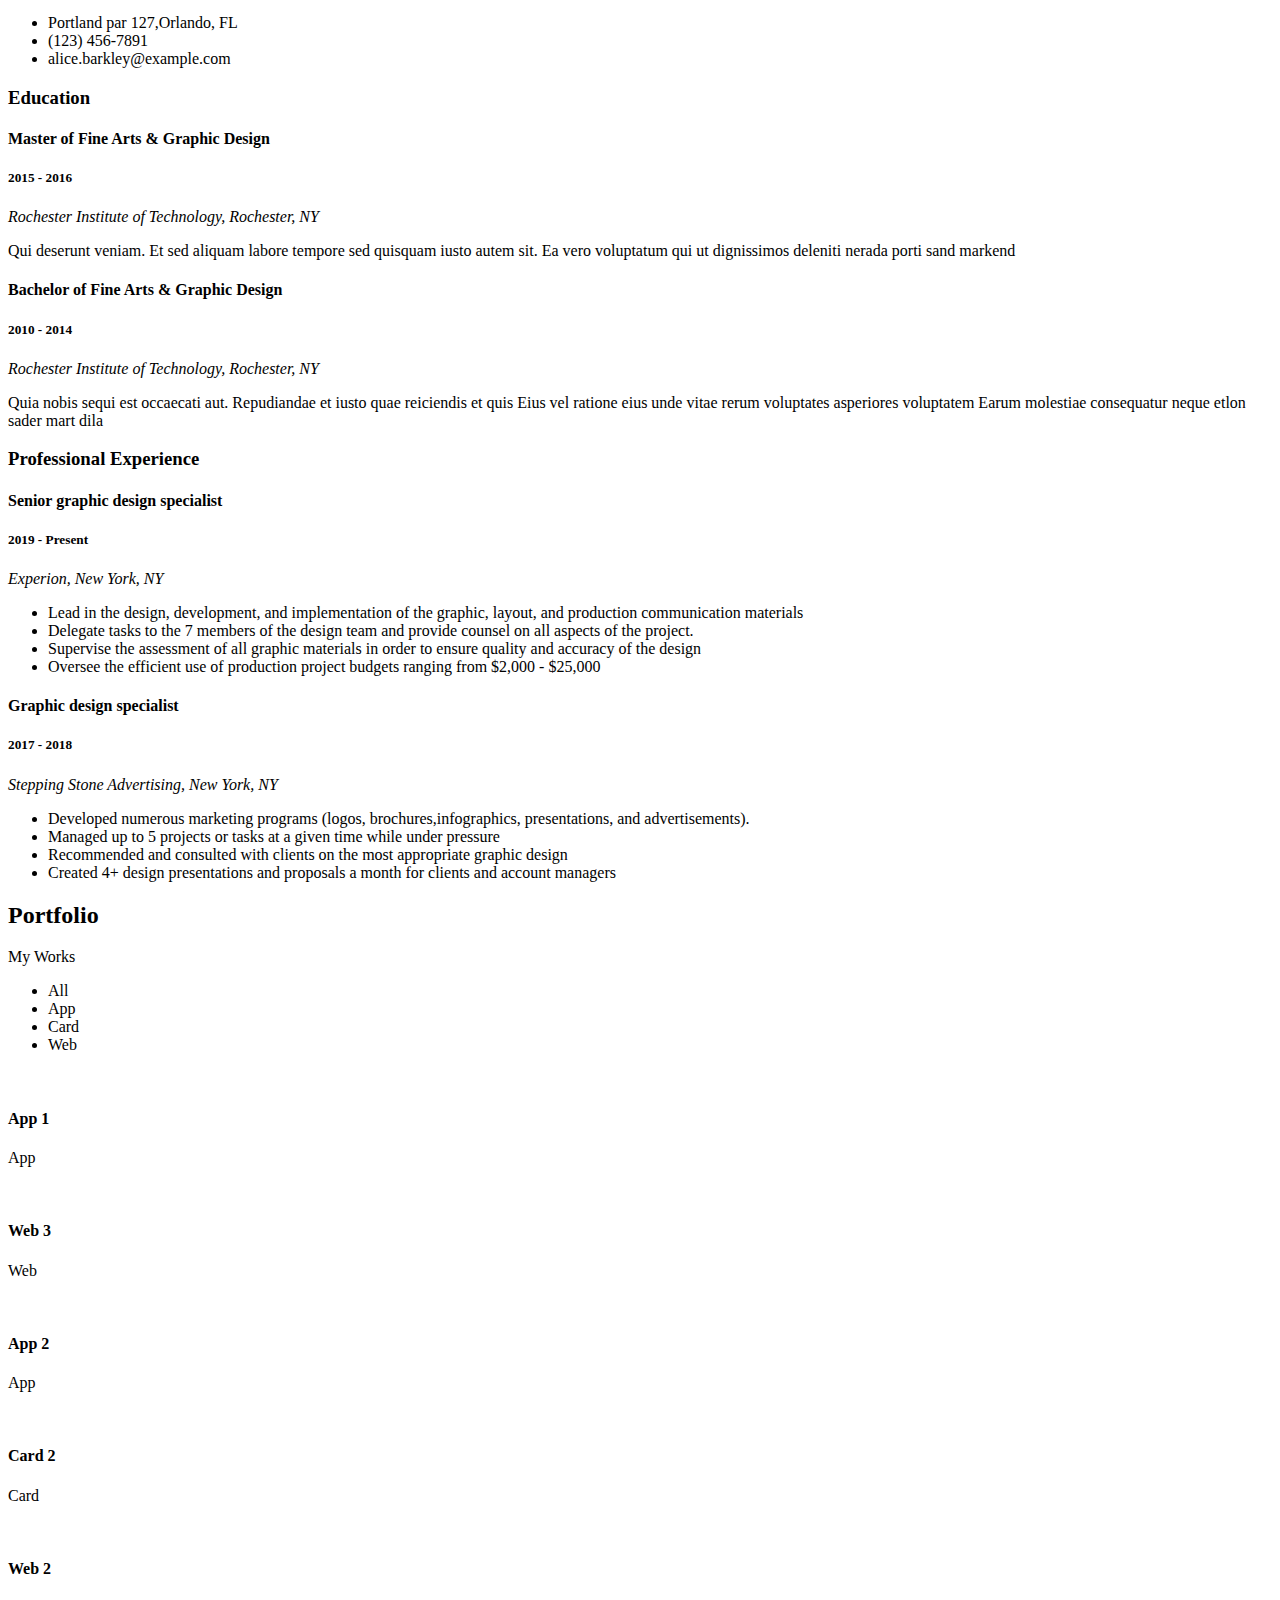
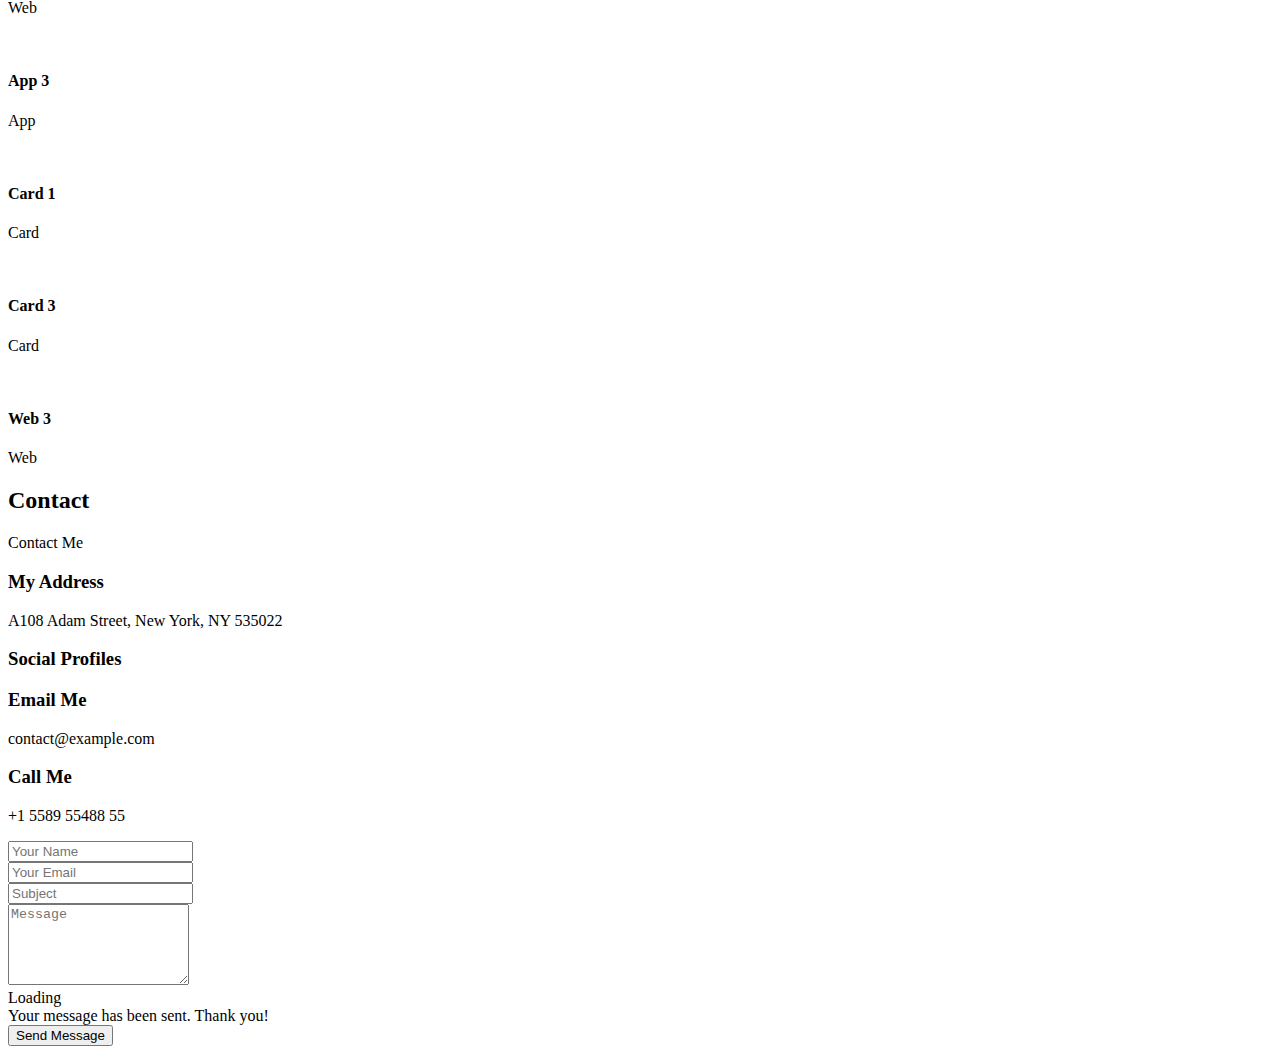
==== commit 2c123220: "Update index.html" ====
--- a/index.html
+++ b/index.html
@@ -38,7 +38,7 @@
       <h1><a href="index.html">Melissa Mensah</a></h1>
       <!-- Uncomment below if you prefer to use an image logo -->
       <!-- <a href="index.html" class="mr-auto"><img src="assets/img/logo.png" alt="" class="img-fluid"></a> -->
-      <h2>A Problem Solving <span>UX Researcher </span> based in Los Angeles</h2>
+      <h2>I'm a human-centered<span>UX Strategist</span> in Los Angeles</h2>
 
       <nav class="nav-menu d-none d-lg-block">
         <ul>
@@ -51,8 +51,7 @@
         </ul>
       </nav><!-- .nav-menu -->
 
-      <div class="social-links">
-        <a href="#" class="twitter"><i class="icofont-twitter"></i></a>
+      <div class="social-links">        
         <a href="#" class="facebook"><i class="icofont-facebook"></i></a>
         <a href="#" class="instagram"><i class="icofont-instagram"></i></a>
         <a href="#" class="google-plus"><i class="icofont-skype"></i></a>
@@ -65,12 +64,12 @@
   <!-- ======= About Section ======= -->
   <section id="about" class="about">
 
-    <!-- ======= About  ======= -->
+    <!-- ======= About Me ======= -->
     <div class="about-me container">
 
       <div class="section-title">
         <h2>About</h2>
-        <p>Why Usability Research?</p>
+        <p>more about me</p>
       </div>
 
       <div class="row">
@@ -78,26 +77,26 @@
           <img src="assets/img/me.jpg" class="img-fluid" alt="">
         </div>
         <div class="col-lg-8 pt-4 pt-lg-0 content" data-aos="fade-left">
-          <h3> "Design isn't finished until somebody is using it."</h3>
+          <h3>Usability Research &amp;Designer</h3>
           <p class="font-italic">
-            "Brenda Laurel." 
+           "There is no such thing as a boring project...only boring executions." -Irene Etzkorn
           </p>
           <div class="row">
             <div class="col-lg-6">
               <ul>
-                <li><i class="icofont-rounded-right"></i> <strong>Phone:</strong> +123 456 7890</li>
-                <li><i class="icofont-rounded-right"></i> <strong>City:</strong> City : New York, USA</li>
+                <li><i class="icofont-rounded-right"></i> <strong>Phone:</strong> 818 806 8110</li>
+                <li><i class="icofont-rounded-right"></i> <strong>Time Zone:</strong>: PST, USA</li>
               </ul>
             </div>
             <div class="col-lg-6">
               <ul>
-                <li><i class="icofont-rounded-right"></i> <strong>Email:</strong> email@example.com</li>
+                <li><i class="icofont-rounded-right"></i> <strong>Email:</strong>Melissa@MMUX.work</li>
                 <li><i class="icofont-rounded-right"></i> <strong>Freelance:</strong> Available</li>
               </ul>
             </div>
           </div>
           <p>
-            Officiis eligendi itaque labore et dolorum mollitia officiis optio vero. Quisquam sunt adipisci omnis et ut. Nulla accusantium dolor incidunt officia tempore. Et eius omnis.
+            My background in social sciences, plus marketing experiencen led my curiosity
             Cupiditate ut dicta maxime officiis quidem quia. Sed et consectetur qui quia repellendus itaque neque. Aliquid amet quidem ut quaerat cupiditate. Ab et eum qui repellendus omnis culpa magni laudantium dolores.
           </p>
         </div>
